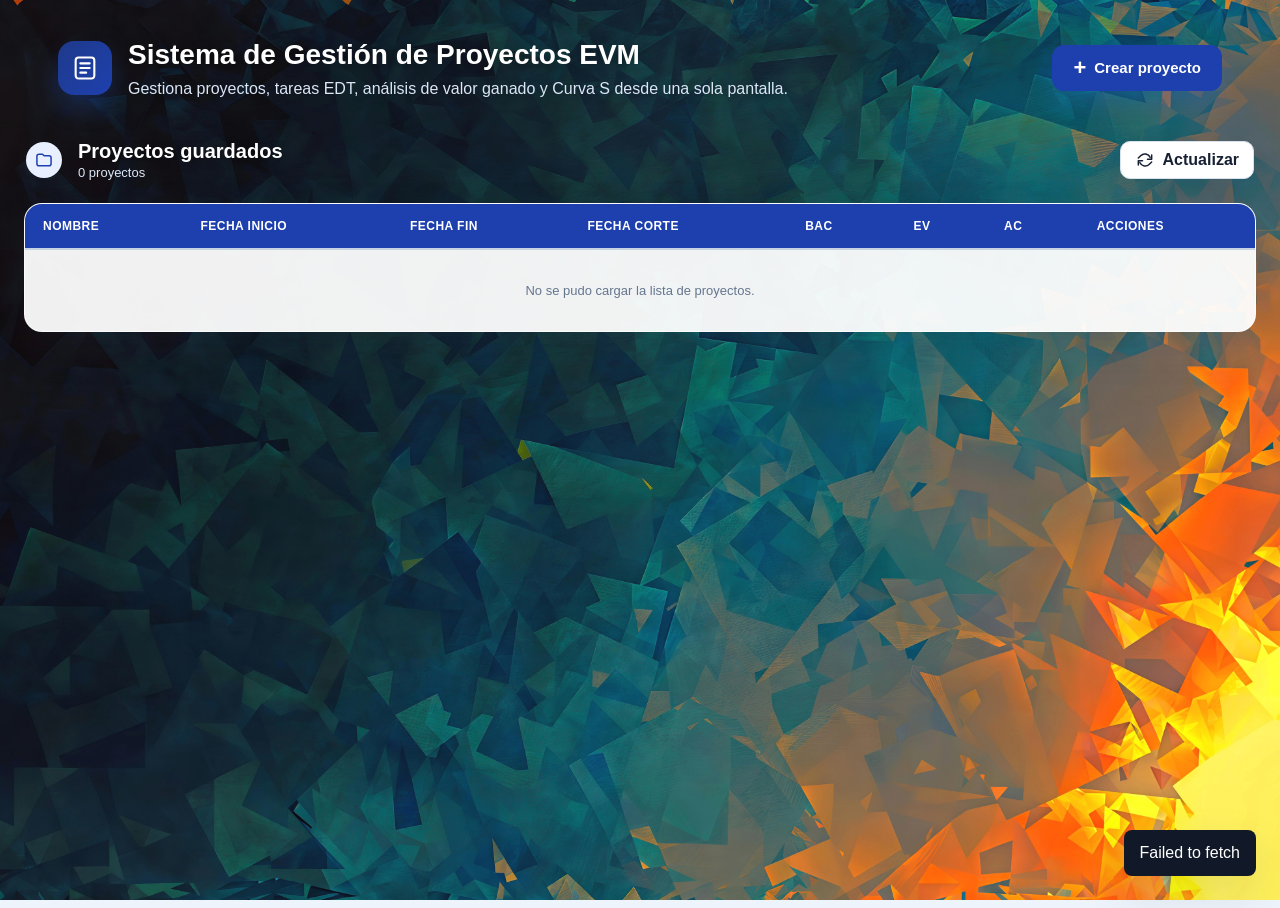
==== frontend/index.html @ 7747db2e "Sistema Completo Cambiar el archivo JSON: - Cadena de Conexion - ApiKey" ====
<!DOCTYPE html>
<html lang="es">
<head>
    <meta charset="UTF-8">
    <meta name="viewport" content="width=device-width, initial-scale=1.0">
    <title>Sistema de Gestion de Proyectos EVM</title>
    <link rel="stylesheet" href="styles.css">
</head>
<body class="index-page">
    <header class="page-header dashboard-header">
            <div class="header-title-group">
                <span class="app-icon" aria-hidden="true">
                    <svg viewBox="0 0 24 24" focusable="false">
                        <path d="M4 5.5A2.5 2.5 0 0 1 6.5 3h11A2.5 2.5 0 0 1 20 5.5v13A2.5 2.5 0 0 1 17.5 21h-11A2.5 2.5 0 0 1 4 18.5v-13Z"></path>
                        <path d="M8 8h8M8 12h8M8 16h5"></path>
                    </svg>
                </span>
                <div>
                    <h1>Sistema de Gestión de Proyectos EVM</h1>
                    <p>Gestiona proyectos, tareas EDT, análisis de valor ganado y Curva S desde una sola pantalla.</p>
                </div>
            </div>
            <button id="createProjectBtn" class="primary-button create-project-button">
                <span aria-hidden="true">+</span>
                Crear proyecto
            </button>
        </header>

    <main class="dashboard-main">
            <section class="toolbar dashboard-card">
                <div class="section-title-group">
                    <span class="section-icon" aria-hidden="true">
                        <svg viewBox="0 0 24 24" focusable="false">
                            <path d="M3.5 7.5A2.5 2.5 0 0 1 6 5h4.2l2 2H18a2.5 2.5 0 0 1 2.5 2.5v7A2.5 2.5 0 0 1 18 19H6a2.5 2.5 0 0 1-2.5-2.5v-9Z"></path>
                        </svg>
                    </span>
                    <div>
                        <h2>Proyectos guardados</h2>
                        <span id="projectCount">0 proyectos</span>
                    </div>
                </div>
                <button id="refreshBtn" class="secondary-button refresh-button">
                    <svg viewBox="0 0 24 24" focusable="false" aria-hidden="true">
                        <path d="M20 6v5h-5"></path>
                        <path d="M4 18v-5h5"></path>
                        <path d="M18.2 9A7 7 0 0 0 6.8 6.8L4 9.5"></path>
                        <path d="M5.8 15A7 7 0 0 0 17.2 17.2L20 14.5"></path>
                    </svg>
                    Actualizar
                </button>
            </section>

            <section class="table-panel projects-card">
                <table class="project-table">
                    <thead>
                        <tr>
                            <th>NOMBRE</th>
                            <th>FECHA INICIO</th>
                            <th>FECHA FIN</th>
                            <th>FECHA CORTE</th>
                            <th>BAC</th>
                            <th>EV</th>
                            <th>AC</th>
                            <th>ACCIONES</th>
                        </tr>
                    </thead>
                    <tbody id="projectsTableBody">
                        <tr>
                            <td colspan="8" class="empty-state">Cargando proyectos...</td>
                        </tr>
                    </tbody>
                </table>
            </section>
    </main>

    <div id="projectModal" class="modal hidden" aria-hidden="true">
        <div class="modal-content large-modal">
            <div class="modal-header">
                <h2 id="projectModalTitle">Crear proyecto</h2>
                <button class="icon-button" data-close-modal="projectModal" aria-label="Cerrar">×</button>
            </div>

            <form id="projectForm">
                <input type="hidden" id="projectId">

                <div class="form-grid">
                    <label>
                        Nombre
                        <input type="text" id="nombre" required>
                    </label>
                    <label>
                        Fecha inicio
                        <input type="date" id="fechaInicio" required>
                    </label>
                    <label>
                        Fecha fin
                        <input type="date" id="fechaFin" required>
                    </label>
                    <label>
                        Fecha corte
                        <input type="date" id="fechaCorte" required>
                    </label>
                    <label>
                        Valor ganado EV
                        <input type="number" id="valorGanadoEV" min="0" step="0.01" required>
                    </label>
                    <label>
                        Costo real AC
                        <input type="number" id="costoRealAC" min="0" step="0.01" required>
                    </label>
                    <label>
                        Presupuesto BAC
                        <input type="number" id="presupuestoBAC" min="0" step="0.01" required>
                    </label>
                </div>

                <div class="tasks-header">
                    <h3>Tareas EDT</h3>
                    <button type="button" id="addTaskBtn" class="secondary-button">Agregar tarea</button>
                </div>

                <div class="edt-table-wrapper">
                    <table class="edt-table">
                        <thead>
                            <tr>
                                <th>#</th>
                                <th>Tarea</th>
                                <th>Duración</th>
                                <th>Predecesora(s)</th>
                                <th>Costo ($)</th>
                                <th>Personal</th>
                                <th>Acción</th>
                            </tr>
                        </thead>
                        <tbody id="tasksTableBody"></tbody>
                    </table>
                </div>

                <div class="modal-actions">
                    <button type="button" class="secondary-button" data-close-modal="projectModal">Cancelar</button>
                    <button type="submit" class="primary-button">Guardar</button>
                </div>
            </form>
        </div>
    </div>

    <div id="toast" class="toast hidden"></div>

    <script src="app.js"></script>
</body>
</html>
---- frontend/styles.css ----
:root {
    --bg: #eef4fb;
    --panel: #ffffff;
    --text: #172033;
    --muted: #66768f;
    --line: #d8e1ee;
    --primary: #1e40af;
    --primary-dark: #1d4ed8;
    --primary-soft: #e8f0ff;
    --danger: #dc2626;
    --danger-dark: #b91c1c;
    --danger-soft: #fef2f2;
    --surface: #f4f7fb;
    --shadow: 0 18px 45px rgba(38, 55, 86, 0.12);
    --soft-shadow: 0 10px 28px rgba(38, 55, 86, 0.08);
}

* {
    box-sizing: border-box;
}

body {
    margin: 0;
    min-height: 100vh;
    background: var(--bg);
    color: var(--text);
    font-family: Arial, Helvetica, sans-serif;
}

.index-page {
    position: relative;
    background-image: url("../Resources/fondo2.jpg");
    background-size: cover;
    background-position: center;
    background-repeat: no-repeat;
    background-attachment: fixed;
}

.index-page::before {
    content: "";
    position: fixed;
    inset: 0;
    z-index: 0;
    pointer-events: none;
    background: rgba(255, 255, 255, 0.04);
}

button,
input {
    font: inherit;
}

.page-header {
    display: flex;
    justify-content: space-between;
    gap: 24px;
    align-items: center;
    padding: 30px 34px;
    background: var(--panel);
    border-bottom: 1px solid var(--line);
}

.dashboard-header {
    border-bottom: 0;
    background: transparent;
}

.index-page .page-header,
.index-page main {
    position: relative;
    z-index: 1;
    width: min(1440px, calc(100% - 48px));
    margin-left: auto;
    margin-right: auto;
}

.index-page .page-header {
    margin-top: 8px;
    border: 0;
    border-radius: 0;
    box-shadow: none;
}

.index-page main {
    padding: 8px 0 30px;
}

.header-title-group,
.section-title-group {
    display: flex;
    align-items: center;
    gap: 16px;
    min-width: 0;
}

.app-icon,
.section-icon {
    display: inline-flex;
    align-items: center;
    justify-content: center;
    flex: 0 0 auto;
}

.app-icon {
    width: 54px;
    height: 54px;
    border-radius: 16px;
    background: linear-gradient(135deg, #1e3a8a, var(--primary));
    box-shadow: 0 14px 24px rgba(37, 99, 235, 0.24);
}

.section-icon {
    width: 42px;
    height: 42px;
    border-radius: 50%;
    background: var(--primary-soft);
    color: var(--primary);
}

.app-icon svg,
.section-icon svg,
.refresh-button svg,
.action-button svg,
.date-value svg {
    width: 20px;
    height: 20px;
    fill: none;
    stroke: currentColor;
    stroke-width: 1.8;
    stroke-linecap: round;
    stroke-linejoin: round;
}

.app-icon svg {
    width: 28px;
    height: 28px;
    color: #ffffff;
}

.page-header h1,
.toolbar h2,
.modal-header h2,
.tasks-header h3 {
    margin: 0;
}

.page-header h1 {
    font-size: 28px;
    line-height: 1.2;
    letter-spacing: 0;
}

.index-page .page-header h1 {
    color: #ffffff;
    text-shadow: 0 2px 12px rgba(0, 0, 0, 0.42);
}

.page-header p {
    margin: 8px 0 0;
    color: var(--muted);
    max-width: 720px;
}

.index-page .page-header p {
    color: #dbe6f7;
    text-shadow: 0 2px 10px rgba(0, 0, 0, 0.36);
}

main {
    padding: 18px 28px 28px;
}

.dashboard-main {
    display: grid;
    gap: 14px;
    background: transparent;
}

.toolbar {
    display: flex;
    justify-content: space-between;
    align-items: center;
    gap: 16px;
}

.dashboard-card {
    background: var(--panel);
    border: 1px solid rgba(216, 225, 238, 0.92);
    border-radius: 18px;
    box-shadow: var(--soft-shadow);
    padding: 22px 24px;
}

.toolbar.dashboard-card {
    min-height: auto;
    padding: 4px 2px 8px;
    background: transparent;
    border: 0;
    border-radius: 0;
    box-shadow: none;
}

.toolbar.dashboard-card .section-icon {
    width: 36px;
    height: 36px;
}

.toolbar.dashboard-card h2 {
    font-size: 20px;
}

.index-page .toolbar.dashboard-card h2 {
    color: #ffffff;
    text-shadow: 0 2px 10px rgba(0, 0, 0, 0.36);
}

.toolbar #projectCount {
    display: inline-block;
    margin-top: 2px;
    color: var(--muted);
    font-size: 13px;
}

.index-page .toolbar #projectCount {
    color: #dbe6f7;
    text-shadow: 0 2px 10px rgba(0, 0, 0, 0.32);
}

.table-panel {
    overflow-x: auto;
    background: rgba(255, 255, 255, 0.94);
    border: 1px solid rgba(255, 255, 255, 0.72);
    border-radius: 18px;
    box-shadow: 0 16px 42px rgba(38, 55, 86, 0.12);
}

.projects-card {
    overflow-x: auto;
}

table {
    width: 100%;
    min-width: 1120px;
    border-collapse: collapse;
}

th,
td {
    padding: 15px 18px;
    border-bottom: 1px solid #dbe3ef;
    text-align: left;
    vertical-align: middle;
}

th {
    background: var(--primary);
    color: #ffffff;
    font-size: 12px;
    font-weight: 800;
    letter-spacing: 0.04em;
    text-transform: uppercase;
    border-bottom: 2px solid #c7d3e3;
}

td {
    color: #344054;
    font-size: 13px;
    line-height: 1.35;
}

tbody tr:hover {
    background: #f8fbff;
}

tbody tr:last-child td {
    border-bottom: 0;
}

.actions {
    display: flex;
    flex-wrap: wrap;
    gap: 6px;
    align-items: center;
}

.primary-button,
.secondary-button,
.danger-button {
    min-height: 38px;
    border: 1px solid transparent;
    border-radius: 10px;
    padding: 0 14px;
    cursor: pointer;
    font-weight: 700;
    transition: background 0.18s ease, border-color 0.18s ease, box-shadow 0.18s ease, transform 0.18s ease;
}

.primary-button {
    background: var(--primary);
    color: #ffffff;
    box-shadow: 0 12px 22px rgba(37, 99, 235, 0.22);
}

.primary-button:hover {
    background: var(--primary-dark);
    transform: translateY(-1px);
}

.create-project-button,
.refresh-button,
.action-button {
    display: inline-flex;
    align-items: center;
    justify-content: center;
    gap: 8px;
    white-space: nowrap;
}

.create-project-button {
    min-height: 46px;
    border-radius: 12px;
    padding: 0 20px;
    font-size: 15px;
}

.create-project-button span {
    font-size: 22px;
    line-height: 1;
}

.secondary-button {
    background: #ffffff;
    border-color: var(--line);
    color: var(--text);
    box-shadow: 0 8px 18px rgba(38, 55, 86, 0.06);
}

.secondary-button:hover {
    background: var(--surface);
    border-color: #c4cfdf;
}

.link-button {
    display: inline-flex;
    align-items: center;
    justify-content: center;
    text-decoration: none;
}

.danger-button {
    background: var(--danger);
    color: #ffffff;
    box-shadow: 0 8px 18px rgba(220, 38, 38, 0.14);
}

.danger-button:hover {
    background: var(--danger-dark);
}

.project-name {
    color: #111827;
    font-weight: 700;
}

.date-value,
.metric-value {
    display: inline-flex;
    align-items: center;
    gap: 8px;
    color: #344054;
    white-space: nowrap;
}

.date-value svg {
    width: 17px;
    height: 17px;
    color: var(--primary);
}

.metric-value {
    font-weight: 400;
}

.metric-dot {
    width: 11px;
    height: 11px;
    border-radius: 50%;
    box-shadow: 0 0 0 4px rgba(22, 163, 74, 0.1);
}

.metric-ev .metric-dot {
    background: #16a34a;
}

.metric-ac .metric-dot {
    background: #8b5cf6;
    box-shadow: 0 0 0 4px rgba(139, 92, 246, 0.12);
}

.metric-bac .metric-dot {
    background: #f59e0b;
    box-shadow: 0 0 0 4px rgba(245, 158, 11, 0.14);
}

.action-button {
    width: 34px;
    height: 34px;
    min-height: 34px;
    border-radius: 999px;
    border: 1px solid var(--line);
    padding: 0;
    background: #ffffff;
    color: var(--text);
    cursor: pointer;
    transition: background 0.18s ease, border-color 0.18s ease, color 0.18s ease, transform 0.18s ease;
}

.action-button svg {
    width: 15px;
    height: 15px;
}

.action-button:hover {
    transform: translateY(-1px);
}

.view-action {
    border-color: #bfdbfe;
    background: #eff6ff;
    color: #1d4ed8;
}

.view-action:hover {
    background: #dbeafe;
    border-color: #93c5fd;
}

.edit-action {
    background: #ffffff;
    color: #344054;
}

.edit-action:hover {
    background: #f4f7fb;
}

.delete-action {
    border-color: #fecaca;
    background: var(--danger-soft);
    color: var(--danger);
}

.delete-action:hover {
    background: #fee2e2;
    border-color: #fca5a5;
}

.icon-button {
    width: 36px;
    height: 36px;
    border: 0;
    border-radius: 6px;
    background: var(--surface);
    color: var(--text);
    cursor: pointer;
    font-size: 22px;
    line-height: 1;
}

.modal {
    position: fixed;
    inset: 0;
    z-index: 20;
    display: flex;
    align-items: center;
    justify-content: center;
    padding: 24px;
    background: rgba(15, 23, 42, 0.52);
}

.modal.hidden,
.toast.hidden {
    display: none;
}

.hidden {
    display: none !important;
}

.modal-content {
    width: min(720px, 100%);
    max-height: 90vh;
    overflow-y: auto;
    background: var(--panel);
    border-radius: 8px;
    box-shadow: var(--shadow);
    padding: 24px;
}

.large-modal {
    width: min(1100px, 100%);
}

.modal-header,
.tasks-header,
.modal-actions {
    display: flex;
    align-items: center;
    justify-content: space-between;
    gap: 16px;
}

.modal-header {
    margin-bottom: 20px;
}

.form-grid {
    display: grid;
    grid-template-columns: repeat(2, minmax(0, 1fr));
    gap: 16px;
}

label {
    display: grid;
    gap: 6px;
    color: #344054;
    font-size: 14px;
    font-weight: 700;
}

input {
    width: 100%;
    min-height: 40px;
    border: 1px solid var(--line);
    border-radius: 6px;
    padding: 8px 10px;
    color: var(--text);
    background: #ffffff;
}

input:focus {
    outline: 3px solid rgba(37, 99, 235, 0.16);
    border-color: var(--primary);
}

.tasks-header {
    margin: 24px 0 12px;
}

.edt-table-wrapper {
    overflow-x: auto;
    border: 1px solid var(--line);
    border-radius: 8px;
    background: #ffffff;
}

.edt-table {
    min-width: 940px;
}

.edt-table th,
.edt-table td {
    padding: 8px;
}

.edt-table th:first-child,
.edt-table td:first-child {
    width: 48px;
    text-align: center;
}

.edt-table th:last-child,
.edt-table td:last-child {
    width: 96px;
    text-align: center;
}

.edt-table input {
    min-height: 34px;
    padding: 6px 8px;
}

.edt-table .danger-button {
    min-height: 34px;
    padding: 0 10px;
}

.modal-actions {
    justify-content: flex-end;
    margin-top: 24px;
}

.project-detail-content {
    display: grid;
    gap: 18px;
}

.detail-page {
    position: relative;
    min-height: 100vh;
    background-image: url("../Resources/fondo2.jpg");
    background-size: cover;
    background-position: center;
    background-repeat: no-repeat;
    background-attachment: fixed;
}

.detail-page::before {
    content: "";
    position: fixed;
    inset: 0;
    z-index: 0;
    pointer-events: none;
    background: rgba(0, 0, 0, 0.08);
}

.detail-hero,
.detail-main {
    position: relative;
    z-index: 1;
    width: min(1440px, calc(100% - 48px));
    margin-left: auto;
    margin-right: auto;
}

.detail-hero {
    padding: 12px 0 18px;
    position: relative;
}

.detail-back-button {
    display: inline-flex;
    position: absolute;
    top: 12px;
    left: 0;
    align-items: center;
    justify-content: center;
    min-height: 36px;
    border: 1px solid rgba(255, 255, 255, 0.5);
    border-radius: 10px;
    background: rgba(255, 255, 255, 0.14);
    color: #ffffff;
    padding: 0 14px;
    text-decoration: none;
    font-weight: 700;
    box-shadow: 0 10px 24px rgba(0, 0, 0, 0.16);
}

.detail-title-row {
    display: flex;
    align-items: center;
    justify-content: center;
    gap: 16px;
    text-align: center;
}

.detail-hero h1 {
    margin: 0;
    color: #ffffff;
    font-size: 34px;
    line-height: 1.15;
    letter-spacing: 0;
    text-shadow: 0 2px 14px rgba(0, 0, 0, 0.46);
}

.detail-hero p {
    margin: 8px 0 0;
    color: #dbe6f7;
    text-shadow: 0 2px 12px rgba(0, 0, 0, 0.36);
}

.detail-main {
    padding: 0 0 34px;
}

.detail-card {
    border: 1px solid rgba(255, 255, 255, 0.72);
    border-radius: 18px;
    background: rgba(255, 255, 255, 0.95);
    box-shadow: 0 16px 42px rgba(15, 23, 42, 0.16);
    padding: 20px;
}

.detail-loading {
    min-height: 120px;
    display: grid;
    place-items: center;
}

.detail-section-header {
    display: flex;
    align-items: center;
    justify-content: flex-start;
    gap: 12px;
    margin-bottom: 14px;
}

.chart-card .detail-section-header {
    justify-content: space-between;
}

.detail-section-header h2 {
    margin: 0;
    color: #172033;
    font-size: 20px;
    letter-spacing: 0;
}

.detail-dashboard-grid {
    display: grid;
    grid-template-columns: minmax(0, 1.05fr) minmax(420px, 0.95fr);
    gap: 18px;
}

.detail-section {
    display: grid;
    gap: 12px;
}

.detail-section h3 {
    margin: 0;
    font-size: 18px;
}

.detail-grid,
.indicator-grid {
    display: grid;
    gap: 10px;
}

.detail-grid {
    grid-template-columns: repeat(6, minmax(0, 1fr));
}

.indicator-grid {
    grid-template-columns: repeat(3, 1fr);
}

.detail-item,
.indicator-card {
    border: 1px solid var(--line);
    border-radius: 12px;
    background: #fbfdff;
    padding: 12px;
}

.detail-item {
    min-height: 112px;
}

.detail-item span,
.indicator-card span {
    display: block;
    color: var(--muted);
    font-size: 12px;
    font-weight: 700;
    text-transform: uppercase;
}

.detail-item strong,
.indicator-card strong {
    display: block;
    margin-top: 6px;
    font-size: 16px;
}

.detail-item-icon {
    display: inline-flex !important;
    align-items: center;
    justify-content: center;
    width: 34px;
    height: 34px;
    margin-bottom: 10px;
    border-radius: 50%;
    color: #ffffff !important;
    font-size: 15px !important;
    font-weight: 800 !important;
    text-transform: none !important;
}

.detail-date .detail-item-icon {
    background: #1e40af;
}

.detail-ev .detail-item-icon {
    background: #16a34a;
}

.detail-ac .detail-item-icon {
    background: #8b5cf6;
}

.detail-bac .detail-item-icon {
    background: #f59e0b;
}

.indicator-card {
    position: relative;
    height: 78px;
    min-height: 78px;
    padding-left: 32px;
}

.indicator-dot {
    position: absolute;
    top: 15px;
    left: 13px;
    width: 9px;
    height: 9px;
    border-radius: 50%;
    background: var(--primary);
    box-shadow: 0 0 0 4px rgba(30, 64, 175, 0.1);
}

.readonly-table-wrapper {
    overflow-x: auto;
    border: 1px solid var(--line);
    border-radius: 12px;
    background: #ffffff;
}

.readonly-table {
    min-width: 820px;
}

.ai-block {
    white-space: pre-wrap;
    border: 1px solid var(--line);
    border-radius: 8px;
    background: #f8fafc;
    padding: 14px;
    line-height: 1.5;
}

.chart-wrapper {
    height: 360px;
}

.compact-chart {
    height: 300px;
}

.chart-panel {
    padding: 14px;
}

.chart-bac-value {
    display: inline-flex;
    border: 1px solid var(--line);
    border-radius: 999px;
    background: #fff7ed;
    padding: 8px 12px;
    color: #9a3412;
    font-size: 13px;
    font-weight: 700;
}

.chart-legend-row {
    display: flex;
    gap: 14px;
    align-items: center;
    margin-bottom: 10px;
    color: #475467;
    font-size: 13px;
    font-weight: 700;
}

.chart-legend-row span {
    display: inline-flex;
    align-items: center;
    gap: 6px;
}

.legend-dot {
    width: 10px;
    height: 10px;
    border-radius: 50%;
}

.legend-dot.pv {
    background: #1e40af;
}

.legend-dot.ev {
    background: #16a34a;
}

.legend-dot.ac {
    background: #8b5cf6;
}

.summary-status-grid {
    display: grid;
    grid-template-columns: repeat(3, minmax(0, 1fr));
    gap: 10px;
    margin-bottom: 10px;
}

.summary-status-card {
    border: 1px solid var(--line);
    border-radius: 12px;
    background: #ffffff;
    padding: 10px 12px;
}

.summary-status-icon {
    display: inline-flex !important;
    align-items: center;
    justify-content: center;
    width: 28px;
    height: 28px;
    margin-bottom: 8px;
    border-radius: 50%;
    color: #ffffff !important;
    font-size: 14px !important;
    text-transform: none !important;
}

.status-ok .summary-status-icon {
    background: #16a34a;
}

.status-warning .summary-status-icon {
    background: #f59e0b;
}

.status-risk .summary-status-icon {
    background: #dc2626;
}

.summary-status-card span {
    display: block;
    color: var(--muted);
    font-size: 12px;
    font-weight: 700;
    text-transform: uppercase;
}

.summary-status-card strong {
    display: block;
    margin-top: 4px;
    font-size: 15px;
}

.summary-text {
    margin: 0 0 8px;
    color: #344054;
    line-height: 1.5;
}

.summary-subtitle {
    margin: 0 0 6px;
    font-size: 15px;
}

.summary-recommendations {
    margin: 0;
    padding-left: 20px;
}

.summary-recommendations li {
    margin: 3px 0;
}

.ai-report {
    display: grid;
    gap: 12px;
}

.ai-collapsible-section {
    max-height: 0;
    overflow: hidden;
    opacity: 0;
    padding-top: 0;
    padding-bottom: 0;
    border-width: 0;
    transition: max-height 0.35s ease, opacity 0.35s ease;
}

.ai-collapsible-section.expanded {
    max-height: 4000px;
    opacity: 1;
    padding-top: 20px;
    padding-bottom: 20px;
    border-width: 1px;
}

.ai-toggle-row {
    display: flex;
    justify-content: center;
    margin: 2px 0 0;
}

.ai-toggle-button {
    width: auto;
}

.ai-report-section {
    border: 1px solid var(--line);
    border-radius: 12px;
    background: #fbfdff;
    padding: 14px;
}

.ai-report-section h3 {
    margin: 0 0 8px;
    color: #111827;
    font-size: 15px;
    font-weight: 800;
}

.ai-report-section h4 {
    margin: 12px 0 6px;
    color: #111827;
    font-size: 14px;
    font-weight: 800;
}

.ai-report-section p {
    margin: 0 0 8px;
    color: #344054;
    line-height: 1.55;
}

.ai-report-section p:last-child {
    margin-bottom: 0;
}

.ai-report-list {
    margin: 6px 0 10px;
    padding-left: 20px;
}

.ai-report-list li {
    margin: 4px 0;
    color: #344054;
    line-height: 1.5;
}

.empty-state {
    text-align: center;
    color: var(--muted);
    padding: 32px;
}

.toast {
    position: fixed;
    right: 24px;
    bottom: 24px;
    z-index: 30;
    max-width: 420px;
    padding: 14px 16px;
    border-radius: 8px;
    background: #111827;
    color: #ffffff;
    box-shadow: var(--shadow);
}

@media (max-width: 860px) {
    .index-page .page-header,
    .index-page main {
        width: min(100% - 24px, 1440px);
    }

    .index-page .page-header {
        margin-top: 12px;
    }

    .page-header,
    .toolbar {
        align-items: stretch;
        flex-direction: column;
    }

    .header-title-group,
    .section-title-group {
        align-items: flex-start;
    }

    .page-header,
    main {
        padding-left: 18px;
        padding-right: 18px;
    }

    .dashboard-card {
        padding: 18px;
    }

    .create-project-button,
    .refresh-button {
        width: 100%;
    }

    .page-header h1 {
        font-size: 24px;
    }

    .form-grid {
        grid-template-columns: 1fr;
    }

    .detail-grid,
    .summary-status-grid {
        grid-template-columns: 1fr;
    }

    .detail-hero,
    .detail-main {
        width: min(100% - 24px, 1440px);
    }

    .detail-title-row {
        align-items: center;
        justify-content: center;
        padding-top: 48px;
    }

    .detail-hero h1 {
        font-size: 26px;
    }

    .detail-dashboard-grid {
        grid-template-columns: 1fr;
    }

    .detail-grid {
        grid-template-columns: repeat(2, minmax(0, 1fr));
    }

    .indicator-grid {
        grid-template-columns: repeat(3, 1fr);
    }

    .chart-wrapper {
        height: 320px;
    }

    .compact-chart {
        height: 280px;
    }
}
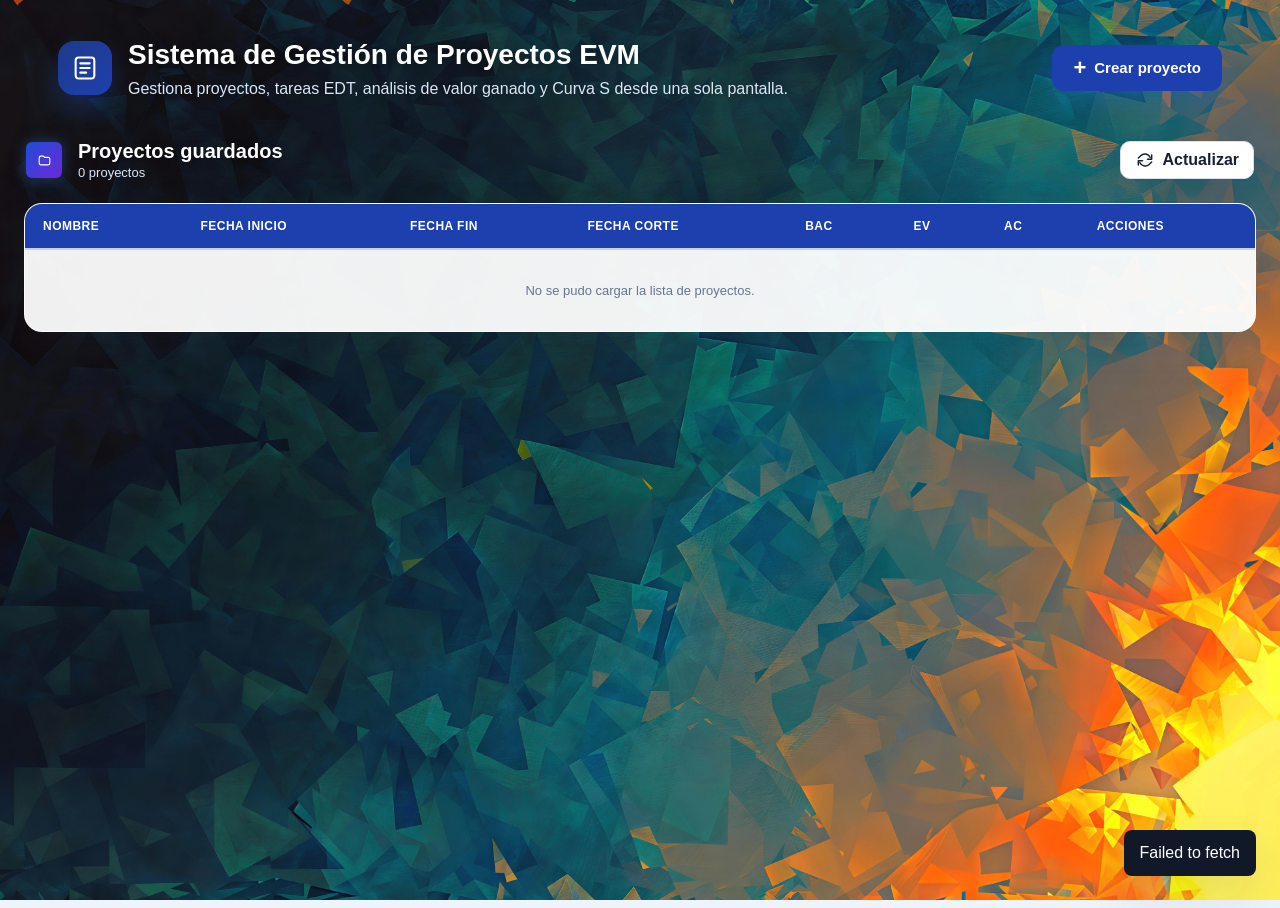
==== commit 9f483122: "Rediseño visual del formulario de creación de proyectos - Aplicar diseño oscuro moderno y consistent" ====
--- a/frontend/index.html
+++ b/frontend/index.html
@@ -18,7 +18,7 @@
                 <div>
                     <h1>Sistema de Gestión de Proyectos EVM</h1>
                     <p>Gestiona proyectos, tareas EDT, análisis de valor ganado y Curva S desde una sola pantalla.</p>
-                </div>
+                  </div>
             </div>
             <button id="createProjectBtn" class="primary-button create-project-button">
                 <span aria-hidden="true">+</span>
@@ -73,51 +73,83 @@
             </section>
     </main>
 
-    <div id="projectModal" class="modal hidden" aria-hidden="true">
-        <div class="modal-content large-modal">
-            <div class="modal-header">
-                <h2 id="projectModalTitle">Crear proyecto</h2>
+    <div id="projectModal" class="modal project-modal hidden" aria-hidden="true">
+        <div class="modal-content large-modal project-modal-content">
+            <div class="modal-header project-modal-header">
+                <div class="project-modal-title-group">
+                    <span class="project-modal-icon" aria-hidden="true">
+                        <svg viewBox="0 0 24 24" focusable="false">
+                            <path d="M9 6.5V5a2 2 0 0 1 2-2h2a2 2 0 0 1 2 2v1.5"></path>
+                            <path d="M4.5 7.5h15v10A2.5 2.5 0 0 1 17 20H7a2.5 2.5 0 0 1-2.5-2.5v-10Z"></path>
+                            <path d="M9 12h6M12 9v6"></path>
+                        </svg>
+                    </span>
+                    <div>
+                        <h2 id="projectModalTitle">Crear proyecto</h2>
+                        <p id="projectModalSubtitle">Completa la informacion para registrar un nuevo proyecto.</p>
+                    </div>
+                </div>
                 <button class="icon-button" data-close-modal="projectModal" aria-label="Cerrar">×</button>
             </div>
 
             <form id="projectForm">
                 <input type="hidden" id="projectId">
 
-                <div class="form-grid">
+                <section class="modal-section">
+                    <div class="modal-section-title">
+                        <span class="modal-section-icon" aria-hidden="true">
+                            <svg viewBox="0 0 24 24" focusable="false">
+                                <path d="M5 4.5h14v15H5z"></path>
+                                <path d="M8 8h8M8 12h8M8 16h5"></path>
+                            </svg>
+                        </span>
+                        <h3>Informacion general</h3>
+                    </div>
+
+                    <div class="form-grid">
                     <label>
                         Nombre
-                        <input type="text" id="nombre" required>
+                        <input type="text" id="nombre" placeholder="Ej: Sistema de Inventario" required>
+                    </label>
+                    <label>
+                        Unidad de tiempo
+                        <select id="unidadTiempo" required>
+                            <option value="Dias">D&iacute;as</option>
+                            <option value="Semanas">Semanas</option>
+                            <option value="Meses">Meses</option>
+                        </select>
+                    </label>
+                    <label>
+                        Administrador del Proyecto
+                        <input type="text" id="administradorProyecto" placeholder="Selecciona o escribe el administrador" required>
+                    </label>
+                    <label>
+                        Asistente del Proyecto
+                        <input type="text" id="asistenteProyecto" placeholder="Selecciona o escribe el asistente" required>
                     </label>
                     <label>
                         Fecha inicio
                         <input type="date" id="fechaInicio" required>
                     </label>
-                    <label>
-                        Fecha fin
-                        <input type="date" id="fechaFin" required>
-                    </label>
-                    <label>
-                        Fecha corte
-                        <input type="date" id="fechaCorte" required>
-                    </label>
-                    <label>
-                        Valor ganado EV
-                        <input type="number" id="valorGanadoEV" min="0" step="0.01" required>
-                    </label>
-                    <label>
-                        Costo real AC
-                        <input type="number" id="costoRealAC" min="0" step="0.01" required>
-                    </label>
-                    <label>
-                        Presupuesto BAC
-                        <input type="number" id="presupuestoBAC" min="0" step="0.01" required>
-                    </label>
-                </div>
-
-                <div class="tasks-header">
-                    <h3>Tareas EDT</h3>
-                    <button type="button" id="addTaskBtn" class="secondary-button">Agregar tarea</button>
-                </div>
+                    </div>
+                </section>
+
+                <section class="modal-section">
+                    <div class="tasks-header">
+                        <div class="modal-section-title">
+                            <span class="modal-section-icon" aria-hidden="true">
+                                <svg viewBox="0 0 24 24" focusable="false">
+                                    <path d="M8 6h12M8 12h12M8 18h12"></path>
+                                    <path d="M4 6h.01M4 12h.01M4 18h.01"></path>
+                                </svg>
+                            </span>
+                            <h3>Tareas EDT</h3>
+                        </div>
+                        <button type="button" id="addTaskBtn" class="secondary-button modal-add-button">
+                            <span aria-hidden="true">+</span>
+                            Agregar tarea
+                        </button>
+                    </div>
 
                 <div class="edt-table-wrapper">
                     <table class="edt-table">
@@ -136,9 +168,83 @@
                     </table>
                 </div>
 
+                <div class="auto-summary" aria-label="Resumen automatico del proyecto">
+                    <article class="auto-summary-item auto-summary-bac">
+                        <span class="auto-summary-icon summary-icon" aria-hidden="true">
+                            <img src="../Resources/bolsadinero.png" alt="">
+                        </span>
+                        <div>
+                            <span>BAC calculado</span>
+                            <strong id="calculatedBAC">0.00</strong>
+                            <small>Presupuesto total</small>
+                        </div>
+                    </article>
+                    <article class="auto-summary-item auto-summary-duration">
+                        <span class="auto-summary-icon summary-icon" aria-hidden="true">
+                            <img src="../Resources/reloj.png" alt="">
+                        </span>
+                        <div>
+                            <span>Duracion total</span>
+                            <strong id="calculatedDuration">0 dias</strong>
+                            <small>Duracion estimada</small>
+                        </div>
+                    </article>
+                    <article class="auto-summary-item auto-summary-end">
+                        <span class="auto-summary-icon summary-icon" aria-hidden="true">
+                            <img src="../Resources/calendario.png" alt="">
+                        </span>
+                        <div>
+                            <span>Fecha fin estimada</span>
+                            <strong id="calculatedEndDate">-</strong>
+                            <small>No definida</small>
+                        </div>
+                    </article>
+                </div>
+                </section>
+
+                <section class="modal-section">
+                    <div class="tasks-header cutoff-header">
+                        <div class="modal-section-title">
+                            <span class="modal-section-icon" aria-hidden="true">
+                                <svg viewBox="0 0 24 24" focusable="false">
+                                    <path d="M7 3v3M17 3v3M4.5 9.5h15"></path>
+                                    <path d="M6.5 5h11A2.5 2.5 0 0 1 20 7.5v10A2.5 2.5 0 0 1 17.5 20h-11A2.5 2.5 0 0 1 4 17.5v-10A2.5 2.5 0 0 1 6.5 5Z"></path>
+                                </svg>
+                            </span>
+                            <h3>Fechas de corte</h3>
+                        </div>
+                        <div class="cutoff-tools">
+                        <label>
+                            Cantidad
+                            <input type="number" id="cutoffCount" min="1" step="1" value="1">
+                        </label>
+                        <button type="button" id="applyCutoffCountBtn" class="secondary-button">Aplicar</button>
+                        <button type="button" id="addCutoffBtn" class="secondary-button modal-add-button">
+                            <span aria-hidden="true">+</span>
+                            Agregar corte
+                        </button>
+                    </div>
+                </div>
+
+                <div class="edt-table-wrapper">
+                    <table class="edt-table cutoff-table">
+                        <thead>
+                            <tr>
+                                <th>#</th>
+                                <th>Fecha corte</th>
+                                <th>Valor ganado EV</th>
+                                <th>Costo real AC</th>
+                                <th>Acci&oacute;n</th>
+                            </tr>
+                        </thead>
+                        <tbody id="cutoffsTableBody"></tbody>
+                    </table>
+                </div>
+                </section>
+
                 <div class="modal-actions">
                     <button type="button" class="secondary-button" data-close-modal="projectModal">Cancelar</button>
-                    <button type="submit" class="primary-button">Guardar</button>
+                    <button type="submit" class="primary-button">Guardar proyecto</button>
                 </div>
             </form>
         </div>
--- a/frontend/styles.css
+++ b/frontend/styles.css
@@ -46,7 +46,8 @@
 }
 
 button,
-input {
+input,
+select {
     font: inherit;
 }
 
@@ -528,7 +529,8 @@
     font-weight: 700;
 }
 
-input {
+input,
+select {
     width: 100%;
     min-height: 40px;
     border: 1px solid var(--line);
@@ -538,7 +540,8 @@
     background: #ffffff;
 }
 
-input:focus {
+input:focus,
+select:focus {
     outline: 3px solid rgba(37, 99, 235, 0.16);
     border-color: var(--primary);
 }
@@ -585,14 +588,593 @@
     padding: 0 10px;
 }
 
+
+
+.cutoff-tools {
+    display: flex;
+    flex-wrap: wrap;
+    align-items: end;
+    justify-content: flex-end;
+    gap: 10px;
+}
+
+.cutoff-tools label {
+    width: 110px;
+}
+
+.cutoff-table {
+    min-width: 760px;
+}
+
+.cutoff-table th:first-child,
+.cutoff-table td:first-child {
+    width: 48px;
+    text-align: center;
+}
+
+.cutoff-table th:last-child,
+.cutoff-table td:last-child {
+    width: 96px;
+    text-align: center;
+}
+.auto-summary {
+    display: grid;
+    grid-template-columns: repeat(3, minmax(0, 1fr));
+    gap: 12px;
+    margin-top: 16px;
+}
+
+.auto-summary-item {
+    border: 1px solid var(--line);
+    border-radius: 8px;
+    background: #fbfdff;
+    padding: 12px 14px;
+}
+
+.auto-summary-item span {
+    display: block;
+    color: var(--muted);
+    font-size: 12px;
+    font-weight: 800;
+    text-transform: uppercase;
+}
+
+.auto-summary-item strong {
+    display: block;
+    margin-top: 6px;
+    color: #172033;
+    font-size: 18px;
+}
 .modal-actions {
     justify-content: flex-end;
     margin-top: 24px;
 }
 
+.project-modal {
+    padding: 18px;
+    background:
+        radial-gradient(circle at 20% 0%, rgba(37, 99, 235, 0.28), transparent 34%),
+        radial-gradient(circle at 85% 12%, rgba(124, 58, 237, 0.22), transparent 30%),
+        rgba(2, 6, 23, 0.72);
+    backdrop-filter: blur(6px);
+}
+
+.project-modal-content {
+    width: min(1180px, 100%);
+    max-height: min(92vh, 880px);
+    padding: 24px;
+    border: 1px solid rgba(96, 165, 250, 0.22);
+    border-radius: 8px;
+    background:
+        linear-gradient(145deg, rgba(10, 20, 42, 0.98), rgba(8, 13, 31, 0.98) 52%, rgba(13, 20, 46, 0.98)),
+        #08111f;
+    box-shadow: 0 28px 80px rgba(0, 0, 0, 0.46), inset 0 1px 0 rgba(255, 255, 255, 0.05);
+    color: #e5edf9;
+    scrollbar-color: rgba(96, 165, 250, 0.44) rgba(15, 23, 42, 0.8);
+}
+
+.project-modal-header {
+    align-items: center;
+    margin-bottom: 18px;
+    padding-bottom: 0;
+    border-bottom: 0;
+}
+
+.project-modal-title-group {
+    display: flex;
+    align-items: center;
+    gap: 14px;
+    min-width: 0;
+}
+
+.project-modal-title-group h2 {
+    color: #ffffff;
+    font-size: 22px;
+    line-height: 1.15;
+}
+
+.project-modal-title-group p {
+    margin: 5px 0 0;
+    color: rgba(203, 213, 225, 0.78);
+    font-size: 13px;
+    line-height: 1.35;
+}
+
+.project-modal-icon,
+.modal-section-icon,
+.auto-summary-icon,
+.summary-icon {
+    display: inline-flex;
+    align-items: center;
+    justify-content: center;
+    flex: 0 0 auto;
+}
+
+.project-modal-icon {
+    width: 46px;
+    height: 46px;
+    border-radius: 10px;
+    background: linear-gradient(135deg, #6d28d9, #2563eb);
+    color: #ffffff;
+    box-shadow: 0 14px 28px rgba(79, 70, 229, 0.28);
+}
+
+.project-modal-icon svg,
+.modal-section-icon svg,
+.table-icon-button svg {
+    width: 18px;
+    height: 18px;
+    fill: none;
+    stroke: currentColor;
+    stroke-width: 1.9;
+    stroke-linecap: round;
+    stroke-linejoin: round;
+}
+
+.project-modal-icon svg {
+    width: 24px;
+    height: 24px;
+}
+
+.project-modal-header .icon-button {
+    width: 42px;
+    height: 42px;
+    min-height: 42px;
+    border: 1px solid rgba(148, 163, 184, 0.14);
+    border-radius: 999px;
+    background: rgba(30, 41, 59, 0.82);
+    color: rgba(226, 232, 240, 0.9);
+    box-shadow: inset 0 1px 0 rgba(255, 255, 255, 0.05);
+}
+
+.project-modal-header .icon-button:hover {
+    background: rgba(51, 65, 85, 0.92);
+    color: #ffffff;
+}
+
+.project-modal #projectForm {
+    display: grid;
+    gap: 14px;
+}
+
+.modal-section {
+    border: 1px solid rgba(96, 165, 250, 0.17);
+    border-radius: 8px;
+    background: linear-gradient(180deg, rgba(15, 23, 42, 0.72), rgba(15, 23, 42, 0.42));
+    box-shadow: inset 0 1px 0 rgba(255, 255, 255, 0.035);
+    padding: 16px;
+}
+
+.modal-section-title {
+    display: flex;
+    align-items: center;
+    gap: 10px;
+    min-width: 0;
+}
+
+.modal-section-title h3 {
+    margin: 0;
+    color: #f8fafc;
+    font-size: 15px;
+    line-height: 1.2;
+}
+
+.modal-section-icon {
+    width: 28px;
+    height: 28px;
+    border-radius: 7px;
+    background: linear-gradient(135deg, rgba(37, 99, 235, 0.84), rgba(109, 40, 217, 0.84));
+    color: #dbeafe;
+}
+
+.project-modal .form-grid {
+    gap: 14px 24px;
+    margin-top: 16px;
+}
+
+.project-modal label {
+    color: rgba(226, 232, 240, 0.88);
+    font-size: 12px;
+    font-weight: 800;
+}
+
+.project-modal input,
+.project-modal select {
+    min-height: 42px;
+    border: 1px solid rgba(96, 165, 250, 0.24);
+    border-radius: 7px;
+    background: rgba(15, 23, 42, 0.72);
+    color: #f8fafc;
+    box-shadow: inset 0 1px 0 rgba(255, 255, 255, 0.035);
+}
+
+.project-modal input::placeholder {
+    color: rgba(203, 213, 225, 0.64);
+}
+
+.project-modal input:focus,
+.project-modal select:focus {
+    border-color: rgba(34, 211, 238, 0.72);
+    outline: 3px solid rgba(59, 130, 246, 0.22);
+    box-shadow: 0 0 0 1px rgba(124, 58, 237, 0.28), 0 0 18px rgba(34, 211, 238, 0.12);
+}
+
+.project-modal .tasks-header {
+    margin: 0 0 12px;
+}
+
+.modal-add-button {
+    display: inline-flex;
+    align-items: center;
+    justify-content: center;
+    gap: 8px;
+}
+
+.project-modal .secondary-button {
+    border-color: rgba(148, 163, 184, 0.22);
+    background: rgba(30, 41, 59, 0.86);
+    color: #e2e8f0;
+    box-shadow: none;
+}
+
+.project-modal .secondary-button:hover {
+    border-color: rgba(96, 165, 250, 0.42);
+    background: rgba(51, 65, 85, 0.9);
+}
+
+.project-modal .primary-button {
+    background: linear-gradient(135deg, #2563eb, #7c3aed);
+    color: #ffffff;
+    box-shadow: 0 16px 28px rgba(59, 130, 246, 0.22);
+}
+
+.project-modal .primary-button:hover {
+    background: linear-gradient(135deg, #1d4ed8, #6d28d9);
+}
+
+.project-modal .edt-table-wrapper {
+    border-color: rgba(100, 116, 139, 0.22);
+    border-radius: 8px;
+    background: rgba(2, 6, 23, 0.28);
+}
+
+.project-modal .edt-table {
+    min-width: 960px;
+}
+
+.project-modal .edt-table th {
+    padding: 9px 10px;
+    border-bottom: 1px solid rgba(100, 116, 139, 0.24);
+    background: linear-gradient(135deg, rgba(29, 78, 216, 0.46), rgba(76, 29, 149, 0.42));
+    color: rgba(226, 232, 240, 0.86);
+    font-size: 10.5px;
+    letter-spacing: 0;
+}
+
+.project-modal .edt-table td {
+    padding: 7px 8px;
+    border-bottom-color: rgba(100, 116, 139, 0.16);
+    border-right: 1px solid rgba(100, 116, 139, 0.12);
+    color: rgba(226, 232, 240, 0.9);
+}
+
+.project-modal .edt-table th {
+    border-right: 1px solid rgba(100, 116, 139, 0.14);
+}
+
+.project-modal .edt-table th:last-child,
+.project-modal .edt-table td:last-child {
+    border-right: 0;
+}
+
+.project-modal .edt-table tbody tr:hover {
+    background: rgba(30, 41, 59, 0.42);
+}
+
+.project-modal .edt-table input {
+    min-height: 32px;
+    padding: 5px 8px;
+    font-size: 12px;
+}
+
+.project-modal .edt-table th:last-child,
+.project-modal .edt-table td:last-child {
+    width: 120px;
+}
+
+.row-actions {
+    display: inline-flex;
+    align-items: center;
+    justify-content: center;
+    gap: 6px;
+}
+
+.project-modal .action-btn {
+    display: flex;
+    align-items: center;
+    justify-content: center;
+    width: 30px;
+    height: 30px;
+    min-height: 30px;
+    padding: 0;
+    border: 1px solid rgba(59, 130, 246, 0.32);
+    border-radius: 7px;
+    background: rgba(14, 165, 233, 0.11);
+    color: #38bdf8;
+    box-shadow: none;
+    cursor: pointer;
+    font-size: 0;
+}
+
+.project-modal .action-btn::before {
+    font-size: 16px;
+    line-height: 1;
+}
+
+.project-modal .action-btn img {
+    width: 16px;
+    height: 16px;
+    object-fit: contain;
+    display: block;
+    margin: 0;
+    padding: 0;
+}
+
+.project-modal .action-btn.btn-delete {
+    border-color: rgba(248, 113, 113, 0.42);
+    background: rgba(127, 29, 29, 0.28);
+    color: #fda4af;
+}
+
+.table-icon-button,
+.project-modal .edt-table [data-action="move-up"],
+.project-modal .edt-table [data-action="move-down"] {
+    position: relative;
+    display: inline-flex;
+    align-items: center;
+    justify-content: center;
+    width: 30px;
+    height: 30px;
+    min-height: 30px;
+    border: 1px solid rgba(59, 130, 246, 0.32);
+    border-radius: 7px;
+    padding: 0;
+    background: rgba(14, 165, 233, 0.11);
+    color: #38bdf8;
+    box-shadow: none;
+    font-size: 0;
+}
+
+.project-modal .edt-table [data-action="move-up"]::before {
+    content: "\2191";
+    font-size: 16px;
+    line-height: 1;
+}
+
+.project-modal .edt-table [data-action="move-down"]::before {
+    content: "\2193";
+    font-size: 16px;
+    line-height: 1;
+}
+
+.table-icon-button svg {
+    width: 17px;
+    height: 17px;
+    stroke-width: 2.2;
+}
+
+.project-modal .edt-table .danger-button,
+.project-modal .table-icon-button.danger-button {
+    border-color: rgba(248, 113, 113, 0.42);
+    background: rgba(127, 29, 29, 0.28);
+    color: #fda4af;
+}
+
+.project-modal .table-icon-button.danger-button svg {
+    width: 16px;
+    height: 16px;
+    margin: 0;
+    stroke-width: 2.35;
+}
+
+.action-icon img,
+.delete-icon img,
+.project-modal .table-icon-button.delete-icon img {
+    display: block;
+    width: 16px;
+    height: 16px;
+    object-fit: contain;
+    margin: 0;
+    padding: 0;
+    position: static;
+    transform: none;
+    filter: brightness(0) invert(1);
+    opacity: 0.9;
+}
+
+.project-modal .edt-table .action-btn {
+    display: flex;
+    align-items: center;
+    justify-content: center;
+    width: 30px;
+    height: 30px;
+    min-height: 30px;
+    padding: 0;
+    border-radius: 7px;
+}
+
+.project-modal .edt-table .action-btn.btn-delete {
+    border-color: rgba(248, 113, 113, 0.42);
+    background: rgba(14, 165, 233, 0.11);
+    color: #38bdf8;
+}
+
+.project-modal .edt-table .action-btn.btn-delete:hover {
+    border-color: rgba(248, 113, 113, 0.58);
+    background: rgba(14, 165, 233, 0.11);
+    color: #38bdf8;
+}
+
+.project-modal .edt-table .action-btn img {
+    width: 16px;
+    height: 16px;
+    object-fit: contain;
+    display: block;
+}
+
+.project-modal .edt-table .danger-button:hover,
+.project-modal .table-icon-button.danger-button:hover {
+    border-color: rgba(248, 113, 113, 0.58);
+    background: rgba(153, 27, 27, 0.38);
+    color: #fecdd3;
+}
+
+.auto-summary {
+    margin-top: 18px;
+}
+
+.project-modal .auto-summary-item {
+    display: grid;
+    grid-template-columns: 46px minmax(0, 1fr);
+    align-items: center;
+    gap: 12px;
+    min-height: 82px;
+    border-radius: 8px;
+    padding: 14px 16px;
+    border-color: rgba(96, 165, 250, 0.18);
+    background: linear-gradient(135deg, rgba(29, 78, 216, 0.34), rgba(15, 23, 42, 0.56));
+    overflow: hidden;
+}
+
+.project-modal .auto-summary-item span:not(.auto-summary-icon) {
+    color: rgba(226, 232, 240, 0.82);
+    font-size: 10.5px;
+    letter-spacing: 0;
+}
+
+.project-modal .auto-summary-item strong {
+    margin-top: 4px;
+    color: #ffffff;
+    font-size: 17px;
+}
+
+.project-modal .auto-summary-item small {
+    display: block;
+    margin-top: 4px;
+    color: rgba(203, 213, 225, 0.72);
+    font-size: 11px;
+}
+
+.auto-summary-icon {
+    display: flex;
+    align-items: center;
+    justify-content: center;
+    flex-shrink: 0;
+    width: 34px;
+    height: 34px;
+    padding: 0;
+    border: none;
+    border-radius: 0;
+    background: transparent;
+    box-shadow: none;
+    color: #ffffff;
+    line-height: 0;
+    justify-self: center;
+    align-self: center;
+    overflow: hidden;
+}
+
+.auto-summary-bac .auto-summary-icon {
+    background: transparent;
+}
+
+.auto-summary-icon img,
+.summary-icon img {
+    display: block;
+    width: 28px;
+    height: 28px;
+    object-fit: contain;
+    margin: 0;
+    padding: 0;
+    position: static;
+    transform: none;
+    filter: brightness(0) invert(1);
+    opacity: 0.9;
+}
+
+.summary-icon img[src$="bolsadinero.png"],
+.summary-icon img[src$="reloj.png"],
+.summary-icon img[src$="calendario.png"] {
+    transform: translateY(1px);
+}
+
+.summary-icon svg,
+.calc-icon img,
+.calc-icon svg,
+.delete-icon svg,
+.action-icon svg {
+    margin: 0;
+    padding: 0;
+    position: static;
+    transform: none;
+}
+
+.auto-summary-duration {
+    background: linear-gradient(135deg, rgba(8, 145, 178, 0.34), rgba(15, 23, 42, 0.56)) !important;
+}
+
+.auto-summary-duration .auto-summary-icon {
+    background: transparent;
+}
+
+.auto-summary-end {
+    background: linear-gradient(135deg, rgba(180, 83, 9, 0.34), rgba(15, 23, 42, 0.56)) !important;
+}
+
+.auto-summary-end .auto-summary-icon {
+    background: transparent;
+}
+
+.project-modal .cutoff-tools label {
+    width: 96px;
+}
+
+.project-modal .cutoff-tools input {
+    min-height: 36px;
+}
+
+.project-modal .modal-actions {
+    margin-top: 4px;
+}
+
+.project-modal .modal-actions .secondary-button,
+.project-modal .modal-actions .primary-button {
+    min-width: 122px;
+}
+
 .project-detail-content {
     display: grid;
-    gap: 18px;
+    gap: 14px;
 }
 
 .detail-page {
@@ -624,7 +1206,7 @@
 }
 
 .detail-hero {
-    padding: 12px 0 18px;
+    padding: 10px 0 14px;
     position: relative;
 }
 
@@ -670,15 +1252,15 @@
 }
 
 .detail-main {
-    padding: 0 0 34px;
+    padding: 0 0 26px;
 }
 
 .detail-card {
     border: 1px solid rgba(255, 255, 255, 0.72);
-    border-radius: 18px;
+    border-radius: 16px;
     background: rgba(255, 255, 255, 0.95);
     box-shadow: 0 16px 42px rgba(15, 23, 42, 0.16);
-    padding: 20px;
+    padding: 16px;
 }
 
 .detail-loading {
@@ -691,8 +1273,8 @@
     display: flex;
     align-items: center;
     justify-content: flex-start;
-    gap: 12px;
-    margin-bottom: 14px;
+    gap: 10px;
+    margin-bottom: 10px;
 }
 
 .chart-card .detail-section-header {
@@ -702,19 +1284,20 @@
 .detail-section-header h2 {
     margin: 0;
     color: #172033;
-    font-size: 20px;
+    font-size: 19px;
     letter-spacing: 0;
 }
 
 .detail-dashboard-grid {
     display: grid;
     grid-template-columns: minmax(0, 1.05fr) minmax(420px, 0.95fr);
-    gap: 18px;
+    gap: 14px;
+    align-items: start;
 }
 
 .detail-section {
     display: grid;
-    gap: 12px;
+    gap: 10px;
 }
 
 .detail-section h3 {
@@ -725,7 +1308,7 @@
 .detail-grid,
 .indicator-grid {
     display: grid;
-    gap: 10px;
+    gap: 8px;
 }
 
 .detail-grid {
@@ -739,13 +1322,13 @@
 .detail-item,
 .indicator-card {
     border: 1px solid var(--line);
-    border-radius: 12px;
+    border-radius: 10px;
     background: #fbfdff;
-    padding: 12px;
+    padding: 10px;
 }
 
 .detail-item {
-    min-height: 112px;
+    min-height: 96px;
 }
 
 .detail-item span,
@@ -760,24 +1343,36 @@
 .detail-item strong,
 .indicator-card strong {
     display: block;
-    margin-top: 6px;
-    font-size: 16px;
+    margin-top: 5px;
+    font-size: 15px;
 }
 
 .detail-item-icon {
     display: inline-flex !important;
     align-items: center;
     justify-content: center;
-    width: 34px;
-    height: 34px;
-    margin-bottom: 10px;
+    width: 30px;
+    height: 30px;
+    margin-bottom: 8px;
     border-radius: 50%;
     color: #ffffff !important;
-    font-size: 15px !important;
+    font-size: 14px !important;
     font-weight: 800 !important;
     text-transform: none !important;
 }
 
+.detail-time .detail-item-icon {
+    background: #0f766e;
+}
+
+.detail-manager .detail-item-icon {
+    background: #2563eb;
+}
+
+.detail-assistant .detail-item-icon {
+    background: #64748b;
+}
+
 .detail-date .detail-item-icon {
     background: #1e40af;
 }
@@ -796,15 +1391,15 @@
 
 .indicator-card {
     position: relative;
-    height: 78px;
-    min-height: 78px;
-    padding-left: 32px;
+    height: 72px;
+    min-height: 72px;
+    padding-left: 30px;
 }
 
 .indicator-dot {
     position: absolute;
-    top: 15px;
-    left: 13px;
+    top: 14px;
+    left: 12px;
     width: 9px;
     height: 9px;
     border-radius: 50%;
@@ -833,11 +1428,23 @@
 }
 
 .chart-wrapper {
-    height: 360px;
+    position: relative;
+    height: 320px;
+    min-height: 320px;
+    max-height: 320px;
+    overflow: hidden;
 }
 
 .compact-chart {
     height: 300px;
+    min-height: 300px;
+    max-height: 300px;
+}
+
+.chart-wrapper canvas {
+    display: block;
+    width: 100% !important;
+    height: 100% !important;
 }
 
 .chart-panel {
@@ -849,19 +1456,19 @@
     border: 1px solid var(--line);
     border-radius: 999px;
     background: #fff7ed;
-    padding: 8px 12px;
+    padding: 6px 10px;
     color: #9a3412;
-    font-size: 13px;
+    font-size: 12px;
     font-weight: 700;
 }
 
 .chart-legend-row {
     display: flex;
-    gap: 14px;
-    align-items: center;
-    margin-bottom: 10px;
+    gap: 12px;
+    align-items: center;
+    margin-bottom: 6px;
     color: #475467;
-    font-size: 13px;
+    font-size: 12px;
     font-weight: 700;
 }
 
@@ -887,6 +1494,9 @@
 
 .legend-dot.ac {
     background: #8b5cf6;
+}
+.legend-dot.cutoff {
+    background: #dc2626;
 }
 
 .summary-status-grid {
@@ -1088,7 +1698,9 @@
     }
 
     .create-project-button,
-    .refresh-button {
+    .refresh-button,
+    .cutoff-tools button,
+    .cutoff-tools label {
         width: 100%;
     }
 
@@ -1100,8 +1712,47 @@
         grid-template-columns: 1fr;
     }
 
+    .project-modal {
+        padding: 10px;
+        align-items: stretch;
+    }
+
+    .project-modal-content {
+        max-height: calc(100vh - 20px);
+        padding: 16px;
+    }
+
+    .project-modal-header,
+    .project-modal .tasks-header,
+    .project-modal .cutoff-header {
+        align-items: stretch;
+    }
+
+    .project-modal-title-group {
+        align-items: flex-start;
+    }
+
+    .project-modal-title-group h2 {
+        font-size: 20px;
+    }
+
+    .modal-section {
+        padding: 12px;
+    }
+
+    .project-modal .modal-actions {
+        display: grid;
+        grid-template-columns: 1fr;
+    }
+
+    .project-modal .modal-actions .secondary-button,
+    .project-modal .modal-actions .primary-button {
+        width: 100%;
+    }
+
     .detail-grid,
-    .summary-status-grid {
+    .summary-status-grid,
+    .auto-summary {
         grid-template-columns: 1fr;
     }
 
@@ -1133,10 +1784,1341 @@
     }
 
     .chart-wrapper {
-        height: 320px;
+        height: 300px;
+        min-height: 300px;
+        max-height: 300px;
     }
 
     .compact-chart {
         height: 280px;
-    }
-}
+        min-height: 280px;
+        max-height: 280px;
+    }
+}
+
+/* Nuevas clases para indicadores EVM */
+.verde {
+    background-color: #dcfce7 !important;
+}
+.amarillo {
+    background-color: #fef9c3 !important;
+}
+.rojo {
+    background-color: #fee2e2 !important;
+}
+
+/* Badge de estado general */
+.status-badge {
+    display: inline-flex;
+    align-items: center;
+    padding: 6px 14px;
+    border-radius: 9999px;
+    font-size: 14px;
+    font-weight: 700;
+    margin-bottom: 16px;
+    color: #1f2937;
+}
+
+/* Mensajes de alerta dinámicos */
+.alert-messages {
+    margin-top: 16px;
+    display: flex;
+    flex-direction: column;
+    gap: 10px;
+}
+.alert-message {
+    padding: 12px 16px;
+    border-radius: 10px;
+    font-size: 14px;
+    font-weight: 600;
+    background: #fbfdff;
+    border: 1px solid var(--line);
+    color: #374151;
+}
+
+/* Estilos para el redise�o de indicadores EVM */
+.evm-indicators-container {
+    display: grid;
+    gap: 16px;
+}
+
+.evm-card {
+    border: 1px solid var(--line);
+    border-radius: 12px;
+    background: #ffffff;
+    box-shadow: var(--soft-shadow);
+    padding: 16px;
+    text-align: center;
+}
+
+.evm-bac-container {
+    padding: 20px;
+}
+
+.evm-bac-container h3 {
+    margin: 0 0 4px;
+    font-size: 24px;
+    color: var(--primary);
+}
+
+.evm-columns {
+    display: grid;
+    grid-template-columns: 1fr 1fr;
+    gap: 16px;
+}
+
+.evm-col {
+    display: flex;
+    flex-direction: column;
+}
+
+.evm-col .evm-card {
+    height: 100%;
+}
+
+.evm-title {
+    margin: 0 0 12px;
+    font-size: 14px;
+    color: var(--muted);
+    text-transform: uppercase;
+    letter-spacing: 0.05em;
+}
+
+.evm-value {
+    font-size: 20px;
+    font-weight: 700;
+    color: var(--text);
+    margin-bottom: 8px;
+}
+
+.evm-desc {
+    font-size: 14px;
+    color: #4b5563;
+    padding: 6px 12px;
+    border-radius: 8px;
+    display: inline-block;
+}
+
+.evm-ac-badge {
+    margin-top: 12px;
+    font-size: 13px;
+    font-weight: 600;
+    color: #8b5cf6;
+    background: #ede9fe;
+    padding: 6px 12px;
+    border-radius: 999px;
+    display: inline-block;
+}
+
+.evm-projection {
+    display: grid;
+    grid-template-columns: 1fr 1fr 1fr;
+    gap: 12px;
+}
+
+.evm-subcard {
+    border: 1px solid var(--line);
+    border-radius: 10px;
+    background: #fbfdff;
+    padding: 12px;
+}
+
+.evm-subcard h5 {
+    margin: 0 0 8px;
+    font-size: 13px;
+    color: var(--muted);
+    text-transform: uppercase;
+}
+
+.evm-subcard .evm-value {
+    font-size: 18px;
+}
+
+@media (max-width: 768px) {
+    .evm-columns {
+        grid-template-columns: 1fr;
+    }
+    .evm-projection {
+        grid-template-columns: 1fr;
+    }
+}
+
+
+.indicator-card {
+    height: auto !important;
+    min-height: 90px;
+}
+.indicator-desc {
+    margin-top: 6px;
+    font-size: 13px;
+    font-weight: 600;
+}
+.indicator-desc.verde { color: #15803d; }
+.indicator-desc.amarillo { color: #854d0e; }
+.indicator-desc.rojo { color: #b91c1c; }
+
+
+
+.indicator-controls {
+    display: flex;
+    flex-wrap: wrap;
+    align-items: end;
+    justify-content: flex-end;
+    gap: 10px;
+    margin-left: auto;
+}
+
+.indicator-controls label {
+    min-width: 190px;
+    font-size: 12px;
+}
+
+.indicator-controls select {
+    min-height: 34px;
+}
+.evm-legend {
+    font-size: 13px;
+    color: var(--muted);
+    font-style: italic;
+    font-weight: normal;
+    margin-left: 8px;
+}
+
+
+/* Ajustes del panel Indicadores EVM en detalle */
+.detail-dashboard-grid {
+    align-items: stretch;
+}
+
+.chart-card,
+.evm-indicators-card {
+    height: 398px;
+    min-height: 398px;
+}
+
+.chart-card .compact-chart {
+    height: 288px;
+    min-height: 288px;
+    max-height: 288px;
+}
+
+.indicator-section-header {
+    align-items: flex-start;
+    justify-content: space-between;
+    gap: 10px;
+    margin-bottom: 4px;
+}
+
+.indicator-title-row {
+    display: flex;
+    align-items: baseline;
+    flex-wrap: wrap;
+    gap: 8px;
+    min-width: 0;
+}
+
+.indicator-title-row .evm-legend {
+    margin-left: 0;
+    font-size: 12px;
+    line-height: 1.25;
+}
+
+.evm-indicators-card .indicator-controls {
+    align-items: flex-start;
+    gap: 6px;
+    margin-left: 0;
+    padding-top: 0;
+}
+
+.evm-indicators-card .indicator-controls label {
+    display: grid;
+    gap: 3px;
+    min-width: 150px;
+    font-size: 11px;
+    line-height: 1.2;
+}
+
+.evm-indicators-card .indicator-controls select {
+    min-height: 30px;
+    padding: 4px 28px 4px 8px;
+    font-size: 12px;
+}
+
+.evm-indicators-card .indicator-grid {
+    grid-template-columns: repeat(3, minmax(0, 1fr));
+    grid-template-rows: repeat(3, 72px);
+    gap: 8px;
+}
+
+.evm-indicators-card .indicator-card {
+    height: 72px !important;
+    min-height: 72px;
+    padding: 8px 8px 8px 28px;
+    overflow: hidden;
+}
+
+.evm-indicators-card .indicator-card span {
+    font-size: 11px;
+    line-height: 1.15;
+}
+
+.evm-indicators-card .indicator-card strong {
+    margin-top: 3px;
+    font-size: 14px;
+    line-height: 1.15;
+}
+
+.evm-indicators-card .indicator-dot {
+    top: 12px;
+    left: 11px;
+    width: 8px;
+    height: 8px;
+}
+
+.evm-indicators-card .indicator-desc {
+    margin-top: 3px;
+    font-size: 11px;
+    line-height: 1.15;
+    font-weight: 600;
+}
+
+.evm-indicators-card .alert-messages {
+    margin-top: 0;
+    gap: 6px;
+}
+
+.evm-indicators-card .alert-message {
+    padding: 8px 10px;
+    border-radius: 8px;
+    font-size: 12px;
+    line-height: 1.25;
+}
+
+@media (max-width: 768px) {
+    .chart-card,
+    .evm-indicators-card {
+        height: auto;
+        min-height: 0;
+    }
+
+    .indicator-section-header {
+        flex-direction: column;
+    }
+
+    .evm-indicators-card .indicator-controls,
+    .evm-indicators-card .indicator-controls label {
+        width: 100%;
+    }
+}
+/* EVM project detail visual refresh */
+.detail-page {
+    background:
+        radial-gradient(circle at 12% 0%, rgba(59, 130, 246, 0.22), transparent 28%),
+        radial-gradient(circle at 88% 10%, rgba(236, 72, 153, 0.18), transparent 30%),
+        linear-gradient(135deg, rgba(2, 6, 23, 0.96), rgba(3, 15, 34, 0.96)),
+        url("../Resources/fondo2.jpg");
+    background-size: cover;
+    background-position: center;
+    color: #e5eefb;
+}
+
+.detail-page::before { background: rgba(2, 6, 23, 0.42); }
+
+.detail-hero {
+    min-height: 82px;
+    display: grid;
+    grid-template-columns: 140px minmax(0, 1fr) 240px;
+    align-items: center;
+    gap: 14px;
+    padding: 12px 0 10px;
+}
+
+.detail-back-button {
+    position: static;
+    min-height: 38px;
+    width: max-content;
+    border-color: rgba(96, 165, 250, 0.7);
+    border-radius: 8px;
+    background: linear-gradient(135deg, #1d4ed8, #6d28d9);
+    box-shadow: 0 0 24px rgba(59, 130, 246, 0.32), inset 0 1px 0 rgba(255, 255, 255, 0.22);
+}
+
+.detail-back-button::before { content: "<"; margin-right: 8px; font-size: 18px; }
+.detail-title-row { min-width: 0; }
+.detail-hero h1 { font-size: clamp(24px, 3vw, 36px); font-weight: 800; color: #f8fbff; overflow-wrap: anywhere; }
+.detail-hero p { margin-top: 4px; color: #cbd5e1; font-size: 14px; }
+
+.hero-cutoff-control {
+    justify-self: end;
+    width: 100%;
+    max-width: 240px;
+    border: 1px solid rgba(148, 163, 184, 0.24);
+    border-radius: 8px;
+    background: rgba(2, 12, 27, 0.7);
+    box-shadow: inset 0 1px 0 rgba(255, 255, 255, 0.06);
+    padding: 9px 12px;
+}
+
+.hero-cutoff-control label {
+    display: grid;
+    grid-template-columns: 26px 1fr;
+    gap: 2px 8px;
+    align-items: center;
+    color: #cbd5e1;
+    font-size: 11px;
+    line-height: 1.2;
+}
+
+.hero-cutoff-icon {
+    grid-row: span 2;
+    width: 24px;
+    height: 24px;
+    border-radius: 6px;
+    background: linear-gradient(135deg, #0ea5e9, #2563eb);
+    box-shadow: 0 0 18px rgba(14, 165, 233, 0.38);
+}
+
+.hero-cutoff-icon::before {
+    content: "";
+    display: block;
+    width: 11px;
+    height: 11px;
+    margin: 6px auto 0;
+    border: 2px solid #ffffff;
+    border-top-width: 4px;
+    border-radius: 2px;
+}
+
+.hero-cutoff-control select {
+    min-height: 28px;
+    border-color: rgba(96, 165, 250, 0.28);
+    border-radius: 7px;
+    background: rgba(2, 6, 23, 0.72);
+    color: #ffffff;
+    font-size: 12px;
+}
+
+.detail-card {
+    border: 1px solid rgba(96, 165, 250, 0.18);
+    border-radius: 8px;
+    background: linear-gradient(145deg, rgba(8, 22, 42, 0.88), rgba(2, 13, 28, 0.84));
+    box-shadow: 0 18px 48px rgba(0, 0, 0, 0.28), inset 0 1px 0 rgba(255, 255, 255, 0.06);
+    backdrop-filter: blur(14px);
+}
+
+.detail-section-header h2, .detail-section h3 { color: #f8fbff; }
+.section-icon { width: 26px; height: 26px; border-radius: 6px; background: linear-gradient(135deg, #1d4ed8, #6d28d9); color: #ffffff; box-shadow: 0 0 16px rgba(59, 130, 246, 0.36); }
+.section-icon svg { width: 15px; height: 15px; }
+
+.detail-grid { grid-template-columns: repeat(6, minmax(128px, 1fr)); gap: 12px; }
+.detail-item {
+    min-height: 70px;
+    display: grid;
+    grid-template-columns: 44px minmax(0, 1fr);
+    grid-template-rows: auto auto;
+    align-items: center;
+    column-gap: 10px;
+    padding: 12px;
+    border-radius: 8px;
+    border-color: rgba(255, 255, 255, 0.14);
+    background: linear-gradient(135deg, rgba(15, 23, 42, 0.92), rgba(15, 23, 42, 0.48));
+    box-shadow: 0 10px 26px rgba(0, 0, 0, 0.18), inset 0 1px 0 rgba(255, 255, 255, 0.06);
+}
+.detail-item-icon { grid-row: span 2; width: 42px; height: 42px; margin: 0; font-size: 18px !important; box-shadow: 0 0 20px currentColor; }
+.detail-item span:not(.detail-item-icon), .indicator-card span:not(.indicator-icon) { color: #cbd5e1; font-size: 10px; }
+.detail-item strong, .indicator-card strong { color: #ffffff; font-size: 15px; line-height: 1.2; }
+.detail-time { border-color: rgba(34, 211, 238, 0.62); box-shadow: 0 0 24px rgba(34, 211, 238, 0.16); }
+.detail-manager { border-color: rgba(59, 130, 246, 0.62); box-shadow: 0 0 24px rgba(59, 130, 246, 0.16); }
+.detail-assistant { border-color: rgba(168, 85, 247, 0.62); box-shadow: 0 0 24px rgba(168, 85, 247, 0.16); }
+.detail-date { border-color: rgba(236, 72, 153, 0.62); box-shadow: 0 0 24px rgba(236, 72, 153, 0.16); }
+.detail-bac { border-color: rgba(245, 158, 11, 0.72); box-shadow: 0 0 24px rgba(245, 158, 11, 0.18); }
+
+.chart-card, .evm-indicators-card { height: 360px; min-height: 360px; }
+.chart-card { background: linear-gradient(145deg, rgba(3, 13, 28, 0.94), rgba(5, 24, 45, 0.9)); }
+.chart-card .compact-chart { height: 252px; min-height: 252px; max-height: 252px; }
+.chart-bac-value { border-color: rgba(245, 158, 11, 0.58); background: rgba(245, 158, 11, 0.12); color: #fbbf24; box-shadow: 0 0 18px rgba(245, 158, 11, 0.16); }
+.chart-legend-row { color: #dbeafe; gap: 16px; }
+.indicator-title-row .evm-legend, .evm-legend { color: #cbd5e1; }
+
+.evm-indicators-card .indicator-grid { grid-template-rows: repeat(3, 64px); gap: 9px; }
+.evm-indicators-card .indicator-card {
+    min-height: 64px;
+    height: 64px !important;
+    display: grid;
+    grid-template-columns: 30px minmax(0, 1fr);
+    grid-template-rows: auto auto auto;
+    align-items: center;
+    column-gap: 8px;
+    padding: 8px 10px;
+    border-radius: 8px;
+    border-color: rgba(59, 130, 246, 0.58);
+    background: linear-gradient(135deg, rgba(29, 78, 216, 0.22), rgba(8, 47, 73, 0.34)) !important;
+    box-shadow: inset 0 1px 0 rgba(255, 255, 255, 0.08), 0 8px 20px rgba(0, 0, 0, 0.18);
+}
+.indicator-icon {
+    grid-row: span 3;
+    display: inline-flex !important;
+    align-items: center;
+    justify-content: center;
+    width: 28px;
+    height: 28px;
+    border-radius: 50%;
+    background: #2563eb;
+    color: #ffffff !important;
+    font-size: 12px !important;
+    font-weight: 900 !important;
+    text-transform: uppercase !important;
+    box-shadow: 0 0 18px rgba(59, 130, 246, 0.45);
+}
+.indicator-card.rojo { border-color: rgba(244, 63, 94, 0.72); background: linear-gradient(135deg, rgba(127, 29, 29, 0.74), rgba(88, 28, 39, 0.68)) !important; }
+.indicator-card.amarillo { border-color: rgba(245, 158, 11, 0.72); background: linear-gradient(135deg, rgba(120, 53, 15, 0.72), rgba(92, 55, 12, 0.64)) !important; }
+.indicator-card.verde { border-color: rgba(34, 197, 94, 0.68); background: linear-gradient(135deg, rgba(20, 83, 45, 0.74), rgba(6, 78, 59, 0.64)) !important; }
+.indicator-card.rojo .indicator-icon, .alert-message.rojo { background: #fb253f !important; }
+.indicator-card.amarillo .indicator-icon { background: #f59e0b; }
+.indicator-card.verde .indicator-icon, .alert-message.verde { background: #16a34a !important; }
+.evm-indicators-card .indicator-desc { color: #dbeafe; }
+.evm-indicators-card .indicator-desc.verde, .evm-indicators-card .indicator-desc.amarillo, .evm-indicators-card .indicator-desc.rojo { background: transparent !important; color: #ffffff; }
+.alert-message { border-color: rgba(255, 255, 255, 0.16); color: #ffffff; box-shadow: inset 0 1px 0 rgba(255, 255, 255, 0.12); }
+
+.readonly-table-wrapper { border-color: rgba(96, 165, 250, 0.2); background: rgba(2, 12, 27, 0.56); }
+.readonly-table th { padding: 8px 12px; background: linear-gradient(90deg, #6d28d9, #1d4ed8); border-color: rgba(255, 255, 255, 0.12); color: #ffffff; }
+.readonly-table td { padding: 6px 12px; border-color: rgba(148, 163, 184, 0.14); color: #dbeafe; }
+.readonly-table tbody tr:hover { background: rgba(59, 130, 246, 0.14); }
+
+.summary-layout { display: grid; grid-template-columns: minmax(0, 1.15fr) minmax(300px, 0.85fr); gap: 14px; align-items: stretch; }
+.summary-status-grid { margin: 0; gap: 14px; }
+.summary-status-card, .summary-recommendations-panel, .ai-report-section { border: 1px solid rgba(255, 255, 255, 0.14); border-radius: 8px; background: linear-gradient(135deg, rgba(15, 23, 42, 0.86), rgba(15, 23, 42, 0.48)); box-shadow: inset 0 1px 0 rgba(255, 255, 255, 0.06); }
+.summary-status-card { min-height: 90px; display: grid; align-content: center; padding: 12px; }
+.summary-status-card span, .summary-text, .summary-recommendations li, .ai-report-section p, .ai-report-list li { color: #dbeafe; }
+.summary-status-card strong, .summary-subtitle, .ai-report-section h3, .ai-report-section h4 { color: #ffffff; }
+.summary-recommendations-panel { padding: 12px 14px; }
+.summary-subtitle { font-size: 13px; }
+.summary-recommendations { padding-left: 16px; }
+.summary-recommendations li { margin: 2px 0; line-height: 1.35; }
+
+.ai-shell { padding: 14px; }
+.ai-toggle-row { justify-content: flex-end; margin: 0; }
+.ai-toggle-button { min-width: 300px; min-height: 58px; display: inline-flex; align-items: center; justify-content: center; gap: 12px; border-radius: 8px; border-color: rgba(96, 165, 250, 0.58); background: linear-gradient(135deg, #6d28d9, #1d4ed8); box-shadow: 0 0 28px rgba(59, 130, 246, 0.28), inset 0 1px 0 rgba(255, 255, 255, 0.16); }
+.ai-toggle-button::before { content: "*"; width: 28px; height: 28px; display: inline-flex; align-items: center; justify-content: center; border-radius: 50%; background: rgba(255, 255, 255, 0.16); }
+.ai-toggle-button::after { content: ">"; margin-left: 12px; font-size: 22px; }
+.ai-collapsible-section { max-height: 0; overflow: hidden; opacity: 0; transition: max-height 0.35s ease, opacity 0.35s ease, margin-top 0.35s ease; }
+.ai-collapsible-section.expanded { max-height: 4000px; opacity: 1; margin-top: 14px; padding: 0; }
+.ai-report-section { padding: 14px; }
+
+@media (max-width: 1100px) {
+    .detail-hero { grid-template-columns: 120px minmax(0, 1fr); }
+    .hero-cutoff-control { grid-column: 1 / -1; justify-self: center; }
+    .detail-grid { grid-template-columns: repeat(3, minmax(0, 1fr)); }
+    .summary-layout { grid-template-columns: 1fr; }
+}
+
+@media (max-width: 860px) {
+    .detail-hero { grid-template-columns: 1fr; justify-items: center; gap: 10px; }
+    .detail-title-row { padding-top: 0; }
+    .detail-back-button, .hero-cutoff-control { justify-self: center; }
+    .detail-grid, .indicator-grid, .evm-indicators-card .indicator-grid, .summary-status-grid { grid-template-columns: 1fr; }
+    .chart-card, .evm-indicators-card { height: auto; min-height: 0; }
+    .ai-toggle-button { width: 100%; min-width: 0; }
+}
+
+/* Detail refinement: softer cards, compact table, summary/AI selector */
+.detail-grid { gap: 9px; }
+.detail-item {
+    min-height: 62px;
+    padding: 9px 10px;
+    border-color: rgba(148, 163, 184, 0.18);
+    background: linear-gradient(135deg, rgba(15, 23, 42, 0.76), rgba(8, 20, 38, 0.48));
+    box-shadow: inset 0 1px 0 rgba(255, 255, 255, 0.035), 0 6px 16px rgba(0, 0, 0, 0.14);
+}
+.detail-item-icon {
+    width: 36px;
+    height: 36px;
+    font-size: 15px !important;
+    box-shadow: 0 0 12px rgba(255, 255, 255, 0.08) !important;
+}
+.detail-time { border-color: rgba(34, 211, 238, 0.34); box-shadow: inset 0 1px 0 rgba(255,255,255,0.035), 0 6px 16px rgba(0,0,0,0.14); }
+.detail-manager { border-color: rgba(59, 130, 246, 0.34); box-shadow: inset 0 1px 0 rgba(255,255,255,0.035), 0 6px 16px rgba(0,0,0,0.14); }
+.detail-assistant { border-color: rgba(168, 85, 247, 0.34); box-shadow: inset 0 1px 0 rgba(255,255,255,0.035), 0 6px 16px rgba(0,0,0,0.14); }
+.detail-date { border-color: rgba(236, 72, 153, 0.34); box-shadow: inset 0 1px 0 rgba(255,255,255,0.035), 0 6px 16px rgba(0,0,0,0.14); }
+.detail-bac { border-color: rgba(245, 158, 11, 0.38); box-shadow: inset 0 1px 0 rgba(255,255,255,0.035), 0 6px 16px rgba(0,0,0,0.14); }
+
+.indicator-card.rojo {
+    border-color: rgba(248, 113, 113, 0.42);
+    background: linear-gradient(135deg, rgba(127, 29, 29, 0.42), rgba(88, 28, 39, 0.36)) !important;
+}
+.indicator-card.rojo .indicator-icon,
+.alert-message.rojo {
+    background: rgba(185, 28, 28, 0.68) !important;
+}
+.alert-message.rojo {
+    border-color: rgba(248, 113, 113, 0.42);
+    color: #fee2e2;
+}
+
+.readonly-table-wrapper {
+    width: 100%;
+    border-color: rgba(148, 163, 184, 0.22);
+}
+.readonly-table {
+    min-width: 760px;
+    table-layout: fixed;
+}
+.readonly-table th,
+.readonly-table td {
+    padding: 5px 8px;
+    border-right: 1px solid rgba(148, 163, 184, 0.14);
+}
+.readonly-table th:last-child,
+.readonly-table td:last-child { border-right: 0; }
+.readonly-table th {
+    font-size: 11px;
+    line-height: 1.15;
+}
+.readonly-table td {
+    font-size: 12px;
+    line-height: 1.2;
+}
+.readonly-table th:first-child,
+.readonly-table td:first-child { width: 52px; text-align: center; }
+.readonly-table th:nth-child(2),
+.readonly-table td:nth-child(2) { width: 30%; }
+.readonly-table th:nth-child(3),
+.readonly-table td:nth-child(3) { width: 120px; text-align: center; }
+.readonly-table th:nth-child(4),
+.readonly-table td:nth-child(4) { width: 150px; text-align: center; }
+.readonly-table th:nth-child(5),
+.readonly-table td:nth-child(5) { width: 130px; text-align: right; }
+
+.summary-ai-section { gap: 10px; }
+.summary-ai-header {
+    justify-content: space-between;
+    align-items: center;
+    margin-bottom: 2px;
+}
+.summary-view-control {
+    width: min(240px, 100%);
+    border: 1px solid rgba(148, 163, 184, 0.22);
+    border-radius: 8px;
+    background: rgba(2, 12, 27, 0.58);
+    padding: 8px 10px;
+}
+.summary-view-control label {
+    display: grid;
+    grid-template-columns: 24px 1fr;
+    gap: 2px 8px;
+    align-items: center;
+    color: #cbd5e1;
+    font-size: 11px;
+    line-height: 1.15;
+}
+.summary-view-icon {
+    grid-row: span 2;
+    width: 22px;
+    height: 22px;
+    border-radius: 6px;
+    background: linear-gradient(135deg, rgba(109, 40, 217, 0.9), rgba(29, 78, 216, 0.9));
+}
+.summary-view-icon::before {
+    content: "";
+    display: block;
+    width: 10px;
+    height: 7px;
+    margin: 7px auto 0;
+    border-top: 2px solid #fff;
+    border-bottom: 2px solid #fff;
+}
+.summary-view-control select {
+    min-height: 28px;
+    border-color: rgba(96, 165, 250, 0.24);
+    border-radius: 7px;
+    background: rgba(2, 6, 23, 0.72);
+    color: #ffffff;
+    font-size: 12px;
+}
+.summary-layout {
+    grid-template-columns: minmax(0, 0.95fr) minmax(260px, 1.05fr);
+    gap: 10px;
+}
+.summary-status-grid { gap: 8px; }
+.summary-status-card {
+    min-height: 68px;
+    grid-template-columns: 34px minmax(0, 1fr);
+    grid-template-rows: auto auto;
+    column-gap: 8px;
+    align-content: center;
+    padding: 9px 10px;
+    border-color: rgba(148, 163, 184, 0.18);
+    background: rgba(15, 23, 42, 0.5);
+}
+.summary-status-icon {
+    grid-row: span 2;
+    width: 28px;
+    height: 28px;
+    margin-bottom: 0;
+}
+.summary-status-card span:not(.summary-status-icon) { font-size: 10px; }
+.summary-status-card strong { margin-top: 2px; font-size: 14px; }
+.summary-recommendations-panel {
+    padding: 10px 12px;
+    border-color: rgba(148, 163, 184, 0.18);
+    background: rgba(15, 23, 42, 0.46);
+}
+.summary-text {
+    margin-bottom: 5px;
+    font-size: 12px;
+    line-height: 1.35;
+}
+.summary-subtitle { margin-bottom: 4px; font-size: 12px; }
+.summary-recommendations li {
+    margin: 1px 0;
+    font-size: 12px;
+    line-height: 1.28;
+}
+.summary-ai-section .ai-collapsible-section.expanded {
+    margin-top: 0;
+}
+.summary-ai-section .ai-report { gap: 8px; }
+.summary-ai-section .ai-report-section {
+    padding: 10px 12px;
+    border-color: rgba(148, 163, 184, 0.18);
+    background: rgba(15, 23, 42, 0.46);
+}
+
+@media (max-width: 860px) {
+    .summary-ai-header { align-items: stretch; flex-direction: column; }
+    .summary-view-control { width: 100%; }
+    .summary-layout { grid-template-columns: 1fr; }
+    .readonly-table { min-width: 680px; }
+}
+
+/* EDT table compact dashboard layout */
+.detail-section .readonly-table-wrapper {
+    width: min(80%, 1120px);
+    margin-left: auto;
+    margin-right: auto;
+    overflow-x: auto;
+    border-color: rgba(148, 163, 184, 0.34);
+}
+
+.detail-section .readonly-table {
+    width: 100%;
+    min-width: 0;
+    table-layout: fixed;
+}
+
+.detail-section .readonly-table th,
+.detail-section .readonly-table td {
+    padding: 4px 7px;
+    border-bottom-color: rgba(148, 163, 184, 0.24);
+    border-right: 1px solid rgba(148, 163, 184, 0.22);
+}
+
+.detail-section .readonly-table th {
+    padding-top: 6px;
+    padding-bottom: 6px;
+    border-bottom-color: rgba(255, 255, 255, 0.2);
+}
+
+.detail-section .readonly-table th:first-child,
+.detail-section .readonly-table td:first-child {
+    width: 42px;
+    text-align: center;
+}
+
+.detail-section .readonly-table th:nth-child(2),
+.detail-section .readonly-table td:nth-child(2) {
+    width: 34%;
+}
+
+.detail-section .readonly-table th:nth-child(3),
+.detail-section .readonly-table td:nth-child(3) {
+    width: 82px;
+    text-align: center;
+}
+
+.detail-section .readonly-table th:nth-child(4),
+.detail-section .readonly-table td:nth-child(4) {
+    width: 104px;
+    text-align: center;
+}
+
+.detail-section .readonly-table th:nth-child(5),
+.detail-section .readonly-table td:nth-child(5) {
+    width: 108px;
+    text-align: right;
+}
+
+.detail-section .readonly-table th:nth-child(6),
+.detail-section .readonly-table td:nth-child(6) {
+    width: auto;
+}
+
+@media (max-width: 1100px) {
+    .detail-section .readonly-table-wrapper {
+        width: 100%;
+    }
+
+    .detail-section .readonly-table {
+        min-width: 680px;
+    }
+}
+
+/* Summary / AI modern dashboard panel */
+.summary-ai-section {
+    gap: 14px;
+    padding: 16px;
+}
+
+.summary-ai-header {
+    display: flex;
+    align-items: center;
+    justify-content: space-between;
+    gap: 18px;
+    margin-bottom: 0;
+}
+
+.summary-title-group {
+    display: flex;
+    align-items: center;
+    gap: 12px;
+    min-width: 0;
+}
+
+.summary-ai-title-icon {
+    position: relative;
+    width: 38px;
+    height: 38px;
+    flex: 0 0 auto;
+    border-radius: 10px;
+    background: linear-gradient(135deg, rgba(109, 40, 217, 0.95), rgba(14, 165, 233, 0.88));
+    box-shadow: 0 0 22px rgba(99, 102, 241, 0.28), inset 0 1px 0 rgba(255, 255, 255, 0.2);
+}
+
+.summary-ai-title-icon::before,
+.summary-ai-title-icon::after {
+    content: "";
+    position: absolute;
+    inset: 10px;
+    border-radius: 2px;
+    background: #ffffff;
+    clip-path: polygon(50% 0, 61% 38%, 100% 50%, 61% 62%, 50% 100%, 39% 62%, 0 50%, 39% 38%);
+}
+
+.summary-ai-title-icon::after {
+    inset: 23px 9px 8px 24px;
+    opacity: 0.82;
+}
+
+.summary-title-group h2 {
+    margin: 0;
+    color: #ffffff;
+    font-size: 18px;
+    line-height: 1.15;
+}
+
+.summary-title-group p {
+    margin: 4px 0 0;
+    color: #aebfd4;
+    font-size: 12px;
+    line-height: 1.35;
+}
+
+.summary-ai-section .summary-view-control {
+    width: min(260px, 100%);
+    flex: 0 0 auto;
+    border-color: rgba(96, 165, 250, 0.26);
+    background: rgba(2, 12, 27, 0.64);
+}
+
+.summary-ai-section .summary-view-control label > span:not(.summary-view-icon) {
+    color: #b8c7dc;
+    font-size: 10px;
+    font-weight: 800;
+    text-transform: uppercase;
+}
+
+.summary-ai-section .summary-layout {
+    display: grid;
+    grid-template-columns: repeat(4, minmax(0, 1fr));
+    gap: 10px;
+    align-items: stretch;
+}
+
+.summary-ai-section .summary-status-card {
+    min-height: 118px;
+    display: grid;
+    grid-template-columns: 42px minmax(0, 1fr);
+    grid-template-rows: auto auto 1fr;
+    gap: 3px 10px;
+    align-content: start;
+    padding: 12px;
+    border-radius: 8px;
+    border-color: rgba(148, 163, 184, 0.2);
+    background: linear-gradient(145deg, rgba(15, 23, 42, 0.84), rgba(15, 35, 58, 0.5));
+    box-shadow: 0 12px 26px rgba(0, 0, 0, 0.18), inset 0 1px 0 rgba(255, 255, 255, 0.06);
+}
+
+.summary-ai-section .summary-status-card.status-ok {
+    border-color: rgba(34, 197, 94, 0.34);
+    box-shadow: 0 12px 26px rgba(0, 0, 0, 0.18), 0 0 18px rgba(34, 197, 94, 0.08);
+}
+
+.summary-ai-section .summary-status-card.status-warning {
+    border-color: rgba(245, 158, 11, 0.34);
+    box-shadow: 0 12px 26px rgba(0, 0, 0, 0.18), 0 0 18px rgba(245, 158, 11, 0.08);
+}
+
+.summary-ai-section .summary-status-card.status-risk {
+    border-color: rgba(248, 113, 113, 0.34);
+    box-shadow: 0 12px 26px rgba(0, 0, 0, 0.18), 0 0 18px rgba(248, 113, 113, 0.08);
+}
+
+.summary-ai-section .summary-status-icon {
+    grid-row: 1 / span 3;
+    width: 38px;
+    height: 38px;
+    margin: 0;
+    border-radius: 10px;
+    font-size: 16px !important;
+    box-shadow: 0 0 18px rgba(59, 130, 246, 0.18);
+}
+
+.summary-ai-section .summary-status-card span:not(.summary-status-icon) {
+    color: #aebfd4;
+    font-size: 10px;
+    font-weight: 800;
+    letter-spacing: 0.04em;
+    text-transform: uppercase;
+}
+
+.summary-ai-section .summary-status-card strong {
+    margin: 0;
+    color: #ffffff;
+    font-size: 17px;
+    line-height: 1.18;
+}
+
+.summary-ai-section .summary-status-card small {
+    color: #cbd5e1;
+    font-size: 11px;
+    line-height: 1.28;
+}
+
+.summary-ai-section .summary-recommendations-panel {
+    grid-column: 1 / -1;
+    padding: 10px 12px;
+    border-color: rgba(96, 165, 250, 0.18);
+    background: rgba(2, 12, 27, 0.42);
+}
+
+.summary-ai-section .summary-recommendations-panel .summary-text {
+    margin-bottom: 6px;
+}
+
+.summary-ai-section .ai-report {
+    grid-template-columns: repeat(2, minmax(0, 1fr));
+    gap: 10px;
+}
+
+.summary-ai-section .ai-report-section {
+    border-radius: 8px;
+    border-color: rgba(96, 165, 250, 0.18);
+    background: linear-gradient(145deg, rgba(15, 23, 42, 0.82), rgba(8, 28, 48, 0.48));
+    box-shadow: 0 12px 26px rgba(0, 0, 0, 0.16), inset 0 1px 0 rgba(255, 255, 255, 0.055);
+}
+
+.summary-ai-section .ai-report-section h3 {
+    color: #ffffff;
+    font-size: 14px;
+}
+
+.summary-ai-section .ai-report-section p,
+.summary-ai-section .ai-report-list li {
+    color: #cbd5e1;
+    font-size: 12px;
+}
+
+@media (max-width: 1100px) {
+    .summary-ai-section .summary-layout,
+    .summary-ai-section .ai-report {
+        grid-template-columns: repeat(2, minmax(0, 1fr));
+    }
+}
+
+@media (max-width: 720px) {
+    .summary-ai-header {
+        align-items: stretch;
+        flex-direction: column;
+    }
+
+    .summary-ai-section .summary-view-control {
+        width: 100%;
+    }
+
+    .summary-ai-section .summary-layout,
+    .summary-ai-section .ai-report {
+        grid-template-columns: 1fr;
+    }
+}
+
+/* AI analysis two-column dashboard layout */
+.summary-ai-section #aiAnalysisPanel.expanded {
+    display: grid;
+    grid-template-columns: minmax(250px, 0.8fr) minmax(0, 1.7fr);
+    gap: 14px;
+    align-items: start;
+    margin-top: 0;
+}
+
+.ai-visual-summary {
+    display: grid;
+    gap: 10px;
+    min-width: 0;
+}
+
+.ai-visual-heading {
+    border: 1px solid rgba(96, 165, 250, 0.2);
+    border-radius: 8px;
+    background: linear-gradient(145deg, rgba(15, 23, 42, 0.88), rgba(8, 28, 48, 0.58));
+    box-shadow: 0 12px 26px rgba(0, 0, 0, 0.16), inset 0 1px 0 rgba(255, 255, 255, 0.06);
+    padding: 12px;
+}
+
+.ai-visual-heading span {
+    display: block;
+    color: #aebfd4;
+    font-size: 10px;
+    font-weight: 800;
+    letter-spacing: 0.04em;
+    text-transform: uppercase;
+}
+
+.ai-visual-heading strong {
+    display: block;
+    margin-top: 6px;
+    color: #ffffff;
+    font-size: 22px;
+    line-height: 1.1;
+}
+
+.ai-visual-heading strong.status-ok { color: #86efac; }
+.ai-visual-heading strong.status-warning { color: #fbbf24; }
+.ai-visual-heading strong.status-risk { color: #fecaca; }
+
+.ai-visual-card-grid {
+    display: grid;
+    gap: 8px;
+}
+
+.ai-visual-card {
+    display: grid;
+    grid-template-columns: 38px minmax(0, 1fr);
+    grid-template-rows: auto auto;
+    column-gap: 10px;
+    align-items: center;
+    min-height: 72px;
+    border: 1px solid rgba(148, 163, 184, 0.2);
+    border-radius: 8px;
+    background: linear-gradient(145deg, rgba(15, 23, 42, 0.78), rgba(15, 35, 58, 0.44));
+    box-shadow: 0 10px 22px rgba(0, 0, 0, 0.14), inset 0 1px 0 rgba(255, 255, 255, 0.05);
+    padding: 10px;
+}
+
+.ai-visual-card.status-ok { border-color: rgba(34, 197, 94, 0.34); }
+.ai-visual-card.status-warning { border-color: rgba(245, 158, 11, 0.34); }
+.ai-visual-card.status-risk { border-color: rgba(248, 113, 113, 0.34); }
+
+.ai-visual-card-icon {
+    grid-row: 1 / span 2;
+    display: inline-flex;
+    align-items: center;
+    justify-content: center;
+    width: 36px;
+    height: 36px;
+    border-radius: 10px;
+    background: linear-gradient(135deg, #1d4ed8, #6d28d9);
+    color: #ffffff;
+    font-size: 15px;
+    font-weight: 900;
+}
+
+.ai-visual-card span:not(.ai-visual-card-icon) {
+    color: #aebfd4;
+    font-size: 10px;
+    font-weight: 800;
+    letter-spacing: 0.04em;
+    text-transform: uppercase;
+}
+
+.ai-visual-card strong {
+    color: #ffffff;
+    font-size: 15px;
+    line-height: 1.15;
+}
+
+.summary-ai-section #aiAnalysisPanel .ai-report {
+    display: grid;
+    grid-template-columns: 1fr;
+    gap: 10px;
+    min-width: 0;
+}
+
+.summary-ai-section #aiAnalysisPanel .ai-report-section {
+    padding: 12px 14px;
+}
+
+.summary-ai-section #aiAnalysisPanel .ai-report-section h3 {
+    display: flex;
+    align-items: center;
+    gap: 8px;
+    margin-bottom: 8px;
+}
+
+.summary-ai-section #aiAnalysisPanel .ai-report-section h3 span {
+    display: inline-flex;
+    align-items: center;
+    justify-content: center;
+    width: 24px;
+    height: 24px;
+    border-radius: 7px;
+    background: rgba(59, 130, 246, 0.22);
+    color: #bfdbfe;
+    font-size: 11px;
+    font-weight: 900;
+}
+
+.summary-ai-section #aiAnalysisPanel .ai-report-section p {
+    margin-bottom: 6px;
+}
+
+.summary-ai-section #aiAnalysisPanel .ai-report-list {
+    margin: 6px 0 0;
+}
+
+@media (max-width: 980px) {
+    .summary-ai-section #aiAnalysisPanel.expanded {
+        grid-template-columns: 1fr;
+    }
+
+    .ai-visual-card-grid {
+        grid-template-columns: repeat(2, minmax(0, 1fr));
+    }
+}
+
+@media (max-width: 620px) {
+    .ai-visual-card-grid {
+        grid-template-columns: 1fr;
+    }
+}
+
+/* AI project state synced with Gemini status */
+.ai-visual-heading.status-ok {
+    border-color: rgba(34, 197, 94, 0.34);
+    background: linear-gradient(145deg, rgba(20, 83, 45, 0.36), rgba(8, 28, 48, 0.46));
+}
+
+.ai-visual-heading.status-warning {
+    border-color: rgba(245, 158, 11, 0.36);
+    background: linear-gradient(145deg, rgba(120, 53, 15, 0.34), rgba(8, 28, 48, 0.46));
+}
+
+.ai-visual-heading.status-risk {
+    border-color: rgba(248, 113, 113, 0.34);
+    background: linear-gradient(145deg, rgba(127, 29, 29, 0.34), rgba(8, 28, 48, 0.46));
+}
+
+/* Summary and AI blocks inherit synced project state */
+.summary-ai-section .summary-recommendations-panel.status-ok,
+.summary-ai-section #aiAnalysisPanel.status-ok .ai-report-section {
+    border-color: rgba(34, 197, 94, 0.30);
+    background: linear-gradient(145deg, rgba(20, 83, 45, 0.24), rgba(8, 28, 48, 0.44));
+}
+
+.summary-ai-section .summary-recommendations-panel.status-warning,
+.summary-ai-section #aiAnalysisPanel.status-warning .ai-report-section {
+    border-color: rgba(245, 158, 11, 0.32);
+    background: linear-gradient(145deg, rgba(120, 53, 15, 0.25), rgba(8, 28, 48, 0.44));
+}
+
+.summary-ai-section .summary-recommendations-panel.status-risk,
+.summary-ai-section #aiAnalysisPanel.status-risk .ai-report-section {
+    border-color: rgba(248, 113, 113, 0.30);
+    background: linear-gradient(145deg, rgba(127, 29, 29, 0.24), rgba(8, 28, 48, 0.44));
+}
+
+.summary-ai-section #aiAnalysisPanel.status-ok .ai-report-section h3 span {
+    background: rgba(34, 197, 94, 0.18);
+    color: #bbf7d0;
+}
+
+.summary-ai-section #aiAnalysisPanel.status-warning .ai-report-section h3 span {
+    background: rgba(245, 158, 11, 0.18);
+    color: #fde68a;
+}
+
+.summary-ai-section #aiAnalysisPanel.status-risk .ai-report-section h3 span {
+    background: rgba(248, 113, 113, 0.18);
+    color: #fecaca;
+}
+
+/* Datos generales typographic hierarchy */
+.detail-item span:not(.detail-item-icon) {
+    font-size: 10.5px;
+    font-weight: 700;
+    line-height: 1.15;
+}
+
+.detail-item strong {
+    font-size: 13.8px;
+    font-weight: 500;
+    line-height: 1.2;
+}
+
+/* Datos generales visual polish */
+.detail-item {
+    align-items: center;
+    grid-template-columns: 38px minmax(0, 1fr);
+    grid-template-rows: auto auto auto;
+    column-gap: 9px;
+}
+
+.detail-item-icon {
+    grid-row: 1 / span 3;
+    width: 32px;
+    height: 32px;
+    align-self: center;
+    font-size: 13px !important;
+}
+
+.detail-item span:not(.detail-item-icon) {
+    align-self: end;
+    color: rgba(248, 250, 252, 0.76);
+    font-size: 9.5px;
+    font-weight: 700;
+    line-height: 1.1;
+}
+
+.detail-item strong {
+    align-self: center;
+    color: rgba(255, 255, 255, 0.94);
+    font-size: 13.2px;
+    font-weight: 500;
+    line-height: 1.14;
+}
+
+.detail-item small {
+    align-self: start;
+    color: rgba(203, 213, 225, 0.62);
+    font-size: 10px;
+    font-weight: 400;
+    line-height: 1.1;
+}
+
+.detail-bac {
+    border-color: rgba(245, 158, 11, 0.28);
+    box-shadow: inset 0 1px 0 rgba(255,255,255,0.035), 0 6px 16px rgba(0,0,0,0.14);
+}
+
+/* Indicadores EVM visual de-saturation */
+.evm-indicators-card .indicator-grid {
+    grid-template-columns: repeat(3, minmax(0, 1fr));
+    grid-template-rows: repeat(3, 56px);
+    gap: 7px;
+}
+
+.evm-indicators-card .indicator-card {
+    min-height: 56px;
+    height: 56px !important;
+    grid-template-columns: 24px minmax(0, 1fr);
+    grid-template-rows: auto auto auto;
+    column-gap: 7px;
+    align-content: center;
+    align-items: center;
+    padding: 6px 8px;
+    border-color: rgba(59, 130, 246, 0.28);
+    background: linear-gradient(135deg, rgba(29, 78, 216, 0.13), rgba(8, 47, 73, 0.20)) !important;
+    box-shadow: inset 0 1px 0 rgba(255, 255, 255, 0.045), 0 6px 14px rgba(0, 0, 0, 0.13);
+}
+
+.evm-indicators-card .indicator-icon {
+    width: 22px;
+    height: 22px;
+    font-size: 10px !important;
+    box-shadow: 0 0 10px rgba(59, 130, 246, 0.18);
+}
+
+.evm-indicators-card .indicator-card span:not(.indicator-icon) {
+    color: rgba(219, 234, 254, 0.88);
+    font-size: 10px;
+    font-weight: 700;
+    line-height: 1.05;
+}
+
+.evm-indicators-card .indicator-card strong {
+    margin-top: 1px;
+    color: rgba(255, 255, 255, 0.92);
+    font-size: 13px;
+    font-weight: 500;
+    line-height: 1.05;
+}
+
+.evm-indicators-card .indicator-desc {
+    margin-top: 1px;
+    color: rgba(203, 213, 225, 0.68);
+    font-size: 9.6px;
+    font-weight: 400;
+    line-height: 1.05;
+}
+
+.evm-indicators-card .indicator-desc.verde,
+.evm-indicators-card .indicator-desc.amarillo,
+.evm-indicators-card .indicator-desc.rojo {
+    color: rgba(203, 213, 225, 0.72);
+}
+
+.evm-indicators-card .indicator-card.verde {
+    border-color: rgba(34, 197, 94, 0.30);
+    background: linear-gradient(135deg, rgba(20, 83, 45, 0.26), rgba(6, 78, 59, 0.22)) !important;
+}
+
+.evm-indicators-card .indicator-card.rojo {
+    border-color: rgba(248, 113, 113, 0.30);
+    background: linear-gradient(135deg, rgba(127, 29, 29, 0.26), rgba(88, 28, 39, 0.22)) !important;
+}
+
+.evm-indicators-card .indicator-card.amarillo {
+    border-color: rgba(245, 158, 11, 0.30);
+    background: linear-gradient(135deg, rgba(120, 53, 15, 0.25), rgba(92, 55, 12, 0.20)) !important;
+}
+
+.evm-indicators-card .indicator-card.rojo .indicator-icon {
+    background: rgba(185, 28, 28, 0.72) !important;
+}
+
+.evm-indicators-card .indicator-card.verde .indicator-icon {
+    background: rgba(22, 163, 74, 0.78) !important;
+}
+
+.evm-indicators-card .indicator-card.amarillo .indicator-icon {
+    background: rgba(217, 119, 6, 0.78) !important;
+}
+
+.evm-indicators-card .alert-messages {
+    margin-top: 2px;
+    gap: 5px;
+}
+
+.evm-indicators-card .alert-message {
+    min-height: 0;
+    padding: 5px 8px;
+    border-radius: 7px;
+    font-size: 11px;
+    line-height: 1.15;
+    font-weight: 600;
+}
+
+.evm-indicators-card .alert-message.rojo {
+    border-color: rgba(248, 113, 113, 0.30);
+    background: rgba(127, 29, 29, 0.46) !important;
+    color: rgba(254, 226, 226, 0.94);
+}
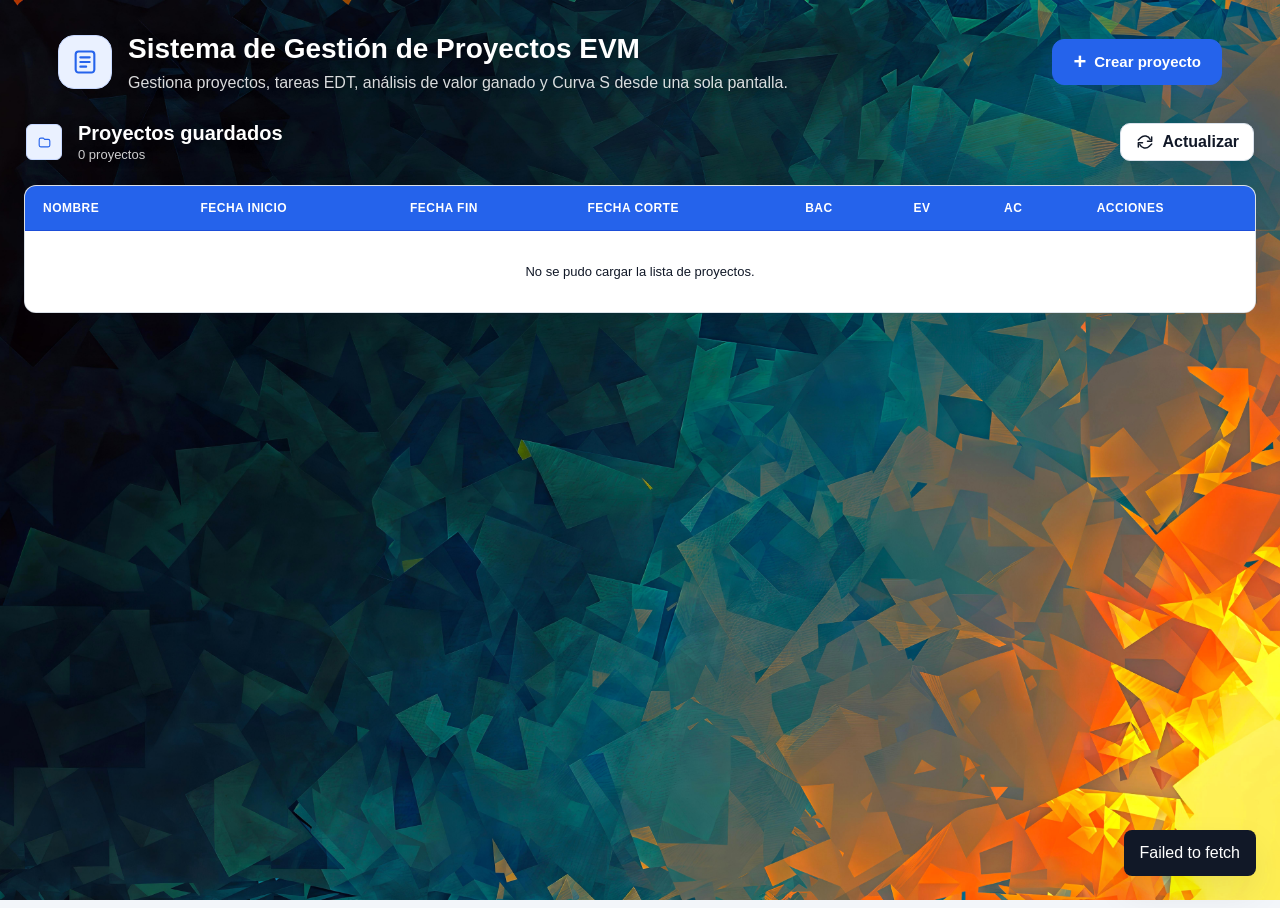
==== commit 3a032b82: "Reorganizar dashboard EVM y optimizar visualización de indicadores Se reorganizó la interfaz de Deta" ====
--- a/frontend/index.html
+++ b/frontend/index.html
@@ -3,7 +3,7 @@
 <head>
     <meta charset="UTF-8">
     <meta name="viewport" content="width=device-width, initial-scale=1.0">
-    <title>Sistema de Gestion de Proyectos EVM</title>
+    <title>Sistema de Gestión de Proyectos EVM</title>
     <link rel="stylesheet" href="styles.css">
 </head>
 <body class="index-page">
@@ -86,7 +86,7 @@
                     </span>
                     <div>
                         <h2 id="projectModalTitle">Crear proyecto</h2>
-                        <p id="projectModalSubtitle">Completa la informacion para registrar un nuevo proyecto.</p>
+                        <p id="projectModalSubtitle">Completa la información para registrar un nuevo proyecto.</p>
                     </div>
                 </div>
                 <button class="icon-button" data-close-modal="projectModal" aria-label="Cerrar">×</button>
@@ -103,7 +103,7 @@
                                 <path d="M8 8h8M8 12h8M8 16h5"></path>
                             </svg>
                         </span>
-                        <h3>Informacion general</h3>
+                        <h3>Información general</h3>
                     </div>
 
                     <div class="form-grid">
@@ -168,7 +168,7 @@
                     </table>
                 </div>
 
-                <div class="auto-summary" aria-label="Resumen automatico del proyecto">
+                <div class="auto-summary" aria-label="Resumen automático del proyecto">
                     <article class="auto-summary-item auto-summary-bac">
                         <span class="auto-summary-icon summary-icon" aria-hidden="true">
                             <img src="../Resources/bolsadinero.png" alt="">
@@ -184,9 +184,9 @@
                             <img src="../Resources/reloj.png" alt="">
                         </span>
                         <div>
-                            <span>Duracion total</span>
-                            <strong id="calculatedDuration">0 dias</strong>
-                            <small>Duracion estimada</small>
+                            <span>Duración total</span>
+                            <strong id="calculatedDuration">0 días</strong>
+                            <small>Duración estimada</small>
                         </div>
                     </article>
                     <article class="auto-summary-item auto-summary-end">
--- a/frontend/styles.css
+++ b/frontend/styles.css
@@ -47,7 +47,8 @@
 
 button,
 input,
-select {
+select,
+textarea {
     font: inherit;
 }
 
@@ -456,6 +457,174 @@
     border-color: #fca5a5;
 }
 
+.index-page {
+    background-color: #020617;
+    color: #e5e7eb;
+}
+
+.index-page::before {
+    background:
+        linear-gradient(180deg, rgba(2, 6, 23, 0.74), rgba(2, 8, 23, 0.84)),
+        rgba(2, 6, 23, 0.68);
+}
+
+.index-page .page-header {
+    padding-top: 24px;
+    padding-bottom: 18px;
+}
+
+.index-page .app-icon {
+    background: linear-gradient(135deg, #1d4ed8, #5b21b6);
+    box-shadow: 0 10px 22px rgba(59, 130, 246, 0.18);
+}
+
+.index-page .page-header h1,
+.index-page .toolbar.dashboard-card h2 {
+    color: #f8fafc;
+    text-shadow: 0 2px 14px rgba(0, 0, 0, 0.46);
+}
+
+.index-page .page-header p,
+.index-page .toolbar #projectCount {
+    color: rgba(203, 213, 225, 0.86);
+    text-shadow: 0 2px 12px rgba(0, 0, 0, 0.38);
+}
+
+.index-page .toolbar.dashboard-card .section-icon {
+    background: rgba(37, 99, 235, 0.18);
+    border: 1px solid rgba(96, 165, 250, 0.24);
+    color: #bfdbfe;
+}
+
+.index-page .create-project-button {
+    border-color: rgba(96, 165, 250, 0.22);
+    background: linear-gradient(135deg, #1d4ed8, #6d28d9);
+    color: #ffffff;
+    box-shadow: 0 12px 24px rgba(59, 130, 246, 0.18);
+}
+
+.index-page .create-project-button:hover {
+    background: linear-gradient(135deg, #1e40af, #5b21b6);
+    box-shadow: 0 14px 26px rgba(59, 130, 246, 0.22);
+}
+
+.index-page .refresh-button {
+    border-color: rgba(96, 165, 250, 0.22);
+    background: rgba(8, 18, 35, 0.64);
+    color: #dbeafe;
+    box-shadow: inset 0 1px 0 rgba(255, 255, 255, 0.04), 0 10px 24px rgba(0, 0, 0, 0.18);
+}
+
+.index-page .refresh-button:hover {
+    border-color: rgba(96, 165, 250, 0.34);
+    background: rgba(15, 30, 55, 0.76);
+}
+
+.index-page .table-panel.projects-card {
+    background: rgba(8, 18, 35, 0.82);
+    border: 1px solid rgba(56, 118, 255, 0.25);
+    border-radius: 12px;
+    box-shadow: 0 22px 54px rgba(0, 0, 0, 0.34), inset 0 1px 0 rgba(255, 255, 255, 0.035);
+    backdrop-filter: blur(8px);
+}
+
+.index-page .project-table th,
+.index-page .project-table td {
+    border-bottom-color: rgba(96, 165, 250, 0.14);
+}
+
+.index-page .project-table th {
+    background: linear-gradient(135deg, rgba(30, 64, 175, 0.62), rgba(76, 29, 149, 0.54));
+    border-bottom: 1px solid rgba(96, 165, 250, 0.22);
+    color: rgba(226, 232, 240, 0.94);
+}
+
+.index-page .project-table td {
+    color: rgba(203, 213, 225, 0.9);
+}
+
+.index-page .project-table tbody tr {
+    background: rgba(8, 18, 35, 0.3);
+}
+
+.index-page .project-table tbody tr:nth-child(even) {
+    background: rgba(15, 30, 55, 0.28);
+}
+
+.index-page .project-table tbody tr:hover {
+    background: rgba(37, 99, 235, 0.13);
+}
+
+.index-page .project-name {
+    color: #f3f4f6;
+    font-weight: 700;
+}
+
+.index-page .date-value,
+.index-page .metric-value {
+    color: rgba(203, 213, 225, 0.9);
+}
+
+.index-page .date-value svg {
+    color: #93c5fd;
+}
+
+.index-page .metric-dot {
+    box-shadow: 0 0 0 3px rgba(22, 163, 74, 0.08);
+}
+
+.index-page .metric-ac .metric-dot {
+    box-shadow: 0 0 0 3px rgba(139, 92, 246, 0.1);
+}
+
+.index-page .metric-bac .metric-dot {
+    box-shadow: 0 0 0 3px rgba(245, 158, 11, 0.1);
+}
+
+.index-page .projects-card .action-button {
+    border-color: rgba(148, 163, 184, 0.18);
+    background: rgba(15, 30, 55, 0.62);
+    color: #dbeafe;
+    box-shadow: none;
+}
+
+.index-page .projects-card .view-action {
+    border-color: rgba(96, 165, 250, 0.34);
+    background: rgba(37, 99, 235, 0.18);
+    color: #bfdbfe;
+}
+
+.index-page .projects-card .view-action:hover {
+    border-color: rgba(147, 197, 253, 0.5);
+    background: rgba(37, 99, 235, 0.28);
+}
+
+.index-page .projects-card .edit-action {
+    border-color: rgba(148, 163, 184, 0.26);
+    background: rgba(30, 41, 59, 0.58);
+    color: #cbd5e1;
+}
+
+.index-page .projects-card .edit-action:hover {
+    border-color: rgba(148, 163, 184, 0.42);
+    background: rgba(51, 65, 85, 0.68);
+}
+
+.index-page .projects-card .delete-action {
+    border-color: rgba(248, 113, 113, 0.32);
+    background: rgba(127, 29, 29, 0.24);
+    color: #fecaca;
+}
+
+.index-page .projects-card .delete-action:hover {
+    border-color: rgba(248, 113, 113, 0.48);
+    background: rgba(153, 27, 27, 0.34);
+}
+
+.index-page .projects-card .empty-state {
+    color: rgba(203, 213, 225, 0.78);
+}
+
 .icon-button {
     width: 36px;
     height: 36px;
@@ -530,7 +699,8 @@
 }
 
 input,
-select {
+select,
+textarea {
     width: 100%;
     min-height: 40px;
     border: 1px solid var(--line);
@@ -541,7 +711,8 @@
 }
 
 input:focus,
-select:focus {
+select:focus,
+textarea:focus {
     outline: 3px solid rgba(37, 99, 235, 0.16);
     border-color: var(--primary);
 }
@@ -653,9 +824,9 @@
 .project-modal {
     padding: 18px;
     background:
-        radial-gradient(circle at 20% 0%, rgba(37, 99, 235, 0.28), transparent 34%),
-        radial-gradient(circle at 85% 12%, rgba(124, 58, 237, 0.22), transparent 30%),
-        rgba(2, 6, 23, 0.72);
+        radial-gradient(circle at 20% 0%, rgba(37, 99, 235, 0.2), transparent 34%),
+        radial-gradient(circle at 85% 12%, rgba(124, 58, 237, 0.16), transparent 30%),
+        rgba(2, 6, 23, 0.76);
     backdrop-filter: blur(6px);
 }
 
@@ -663,14 +834,14 @@
     width: min(1180px, 100%);
     max-height: min(92vh, 880px);
     padding: 24px;
-    border: 1px solid rgba(96, 165, 250, 0.22);
+    border: 1px solid rgba(96, 165, 250, 0.16);
     border-radius: 8px;
     background:
-        linear-gradient(145deg, rgba(10, 20, 42, 0.98), rgba(8, 13, 31, 0.98) 52%, rgba(13, 20, 46, 0.98)),
+        linear-gradient(145deg, rgba(8, 17, 35, 0.98), rgba(7, 12, 28, 0.98) 52%, rgba(11, 17, 39, 0.98)),
         #08111f;
-    box-shadow: 0 28px 80px rgba(0, 0, 0, 0.46), inset 0 1px 0 rgba(255, 255, 255, 0.05);
+    box-shadow: 0 22px 58px rgba(0, 0, 0, 0.4), inset 0 1px 0 rgba(255, 255, 255, 0.035);
     color: #e5edf9;
-    scrollbar-color: rgba(96, 165, 250, 0.44) rgba(15, 23, 42, 0.8);
+    scrollbar-color: rgba(96, 165, 250, 0.34) rgba(15, 23, 42, 0.8);
 }
 
 .project-modal-header {
@@ -714,9 +885,9 @@
     width: 46px;
     height: 46px;
     border-radius: 10px;
-    background: linear-gradient(135deg, #6d28d9, #2563eb);
+    background: linear-gradient(135deg, #5b21b6, #1d4ed8);
     color: #ffffff;
-    box-shadow: 0 14px 28px rgba(79, 70, 229, 0.28);
+    box-shadow: 0 10px 20px rgba(79, 70, 229, 0.2);
 }
 
 .project-modal-icon svg,
@@ -758,10 +929,10 @@
 }
 
 .modal-section {
-    border: 1px solid rgba(96, 165, 250, 0.17);
+    border: 1px solid rgba(96, 165, 250, 0.13);
     border-radius: 8px;
-    background: linear-gradient(180deg, rgba(15, 23, 42, 0.72), rgba(15, 23, 42, 0.42));
-    box-shadow: inset 0 1px 0 rgba(255, 255, 255, 0.035);
+    background: linear-gradient(180deg, rgba(15, 23, 42, 0.62), rgba(15, 23, 42, 0.36));
+    box-shadow: inset 0 1px 0 rgba(255, 255, 255, 0.025);
     padding: 16px;
 }
 
@@ -783,7 +954,7 @@
     width: 28px;
     height: 28px;
     border-radius: 7px;
-    background: linear-gradient(135deg, rgba(37, 99, 235, 0.84), rgba(109, 40, 217, 0.84));
+    background: linear-gradient(135deg, rgba(37, 99, 235, 0.62), rgba(109, 40, 217, 0.62));
     color: #dbeafe;
 }
 
@@ -799,24 +970,44 @@
 }
 
 .project-modal input,
-.project-modal select {
+.project-modal select,
+.project-modal textarea {
     min-height: 42px;
-    border: 1px solid rgba(96, 165, 250, 0.24);
+    border: 1px solid rgba(96, 165, 250, 0.18);
     border-radius: 7px;
-    background: rgba(15, 23, 42, 0.72);
-    color: #f8fafc;
-    box-shadow: inset 0 1px 0 rgba(255, 255, 255, 0.035);
-}
-
-.project-modal input::placeholder {
-    color: rgba(203, 213, 225, 0.64);
+    background: rgba(15, 23, 42, 0.66);
+    color: #e5e7eb;
+    font-weight: 400;
+    box-shadow: inset 0 1px 0 rgba(255, 255, 255, 0.025);
+}
+
+.project-modal select option {
+    color: #e5e7eb;
+    background: #0f172a;
+    font-weight: 400;
+}
+
+.project-modal input::placeholder,
+.project-modal textarea::placeholder {
+    color: rgba(203, 213, 225, 0.5);
+    font-weight: 400;
+}
+
+.project-modal input:-webkit-autofill,
+.project-modal select:-webkit-autofill,
+.project-modal textarea:-webkit-autofill {
+    -webkit-text-fill-color: #e5e7eb;
+    caret-color: #e5e7eb;
+    font-weight: 400;
+    box-shadow: 0 0 0 1000px rgba(15, 23, 42, 0.96) inset;
 }
 
 .project-modal input:focus,
-.project-modal select:focus {
-    border-color: rgba(34, 211, 238, 0.72);
-    outline: 3px solid rgba(59, 130, 246, 0.22);
-    box-shadow: 0 0 0 1px rgba(124, 58, 237, 0.28), 0 0 18px rgba(34, 211, 238, 0.12);
+.project-modal select:focus,
+.project-modal textarea:focus {
+    border-color: rgba(34, 211, 238, 0.5);
+    outline: 3px solid rgba(59, 130, 246, 0.16);
+    box-shadow: 0 0 0 1px rgba(124, 58, 237, 0.18), 0 0 12px rgba(34, 211, 238, 0.08);
 }
 
 .project-modal .tasks-header {
@@ -831,31 +1022,31 @@
 }
 
 .project-modal .secondary-button {
-    border-color: rgba(148, 163, 184, 0.22);
-    background: rgba(30, 41, 59, 0.86);
-    color: #e2e8f0;
+    border-color: rgba(148, 163, 184, 0.16);
+    background: rgba(30, 41, 59, 0.68);
+    color: #cbd5e1;
     box-shadow: none;
 }
 
 .project-modal .secondary-button:hover {
-    border-color: rgba(96, 165, 250, 0.42);
-    background: rgba(51, 65, 85, 0.9);
+    border-color: rgba(96, 165, 250, 0.3);
+    background: rgba(51, 65, 85, 0.72);
 }
 
 .project-modal .primary-button {
-    background: linear-gradient(135deg, #2563eb, #7c3aed);
+    background: linear-gradient(135deg, #1d4ed8, #6d28d9);
     color: #ffffff;
-    box-shadow: 0 16px 28px rgba(59, 130, 246, 0.22);
+    box-shadow: 0 12px 22px rgba(59, 130, 246, 0.16);
 }
 
 .project-modal .primary-button:hover {
-    background: linear-gradient(135deg, #1d4ed8, #6d28d9);
+    background: linear-gradient(135deg, #1e40af, #5b21b6);
 }
 
 .project-modal .edt-table-wrapper {
-    border-color: rgba(100, 116, 139, 0.22);
+    border-color: rgba(100, 116, 139, 0.17);
     border-radius: 8px;
-    background: rgba(2, 6, 23, 0.28);
+    background: rgba(2, 6, 23, 0.24);
 }
 
 .project-modal .edt-table {
@@ -864,8 +1055,8 @@
 
 .project-modal .edt-table th {
     padding: 9px 10px;
-    border-bottom: 1px solid rgba(100, 116, 139, 0.24);
-    background: linear-gradient(135deg, rgba(29, 78, 216, 0.46), rgba(76, 29, 149, 0.42));
+    border-bottom: 1px solid rgba(100, 116, 139, 0.18);
+    background: linear-gradient(135deg, rgba(29, 78, 216, 0.34), rgba(76, 29, 149, 0.3));
     color: rgba(226, 232, 240, 0.86);
     font-size: 10.5px;
     letter-spacing: 0;
@@ -917,10 +1108,10 @@
     height: 30px;
     min-height: 30px;
     padding: 0;
-    border: 1px solid rgba(59, 130, 246, 0.32);
+    border: 1px solid rgba(59, 130, 246, 0.24);
     border-radius: 7px;
-    background: rgba(14, 165, 233, 0.11);
-    color: #38bdf8;
+    background: rgba(14, 165, 233, 0.08);
+    color: #7dd3fc;
     box-shadow: none;
     cursor: pointer;
     font-size: 0;
@@ -941,9 +1132,9 @@
 }
 
 .project-modal .action-btn.btn-delete {
-    border-color: rgba(248, 113, 113, 0.42);
-    background: rgba(127, 29, 29, 0.28);
-    color: #fda4af;
+    border-color: rgba(248, 113, 113, 0.3);
+    background: rgba(127, 29, 29, 0.2);
+    color: #fecdd3;
 }
 
 .table-icon-button,
@@ -956,11 +1147,11 @@
     width: 30px;
     height: 30px;
     min-height: 30px;
-    border: 1px solid rgba(59, 130, 246, 0.32);
+    border: 1px solid rgba(59, 130, 246, 0.24);
     border-radius: 7px;
     padding: 0;
-    background: rgba(14, 165, 233, 0.11);
-    color: #38bdf8;
+    background: rgba(14, 165, 233, 0.08);
+    color: #7dd3fc;
     box-shadow: none;
     font-size: 0;
 }
@@ -985,9 +1176,9 @@
 
 .project-modal .edt-table .danger-button,
 .project-modal .table-icon-button.danger-button {
-    border-color: rgba(248, 113, 113, 0.42);
-    background: rgba(127, 29, 29, 0.28);
-    color: #fda4af;
+    border-color: rgba(248, 113, 113, 0.3);
+    background: rgba(127, 29, 29, 0.2);
+    color: #fecdd3;
 }
 
 .project-modal .table-icon-button.danger-button svg {
@@ -1024,15 +1215,15 @@
 }
 
 .project-modal .edt-table .action-btn.btn-delete {
+    border-color: rgba(248, 113, 113, 0.3);
+    background: rgba(14, 165, 233, 0.08);
+    color: #7dd3fc;
+}
+
+.project-modal .edt-table .action-btn.btn-delete:hover {
     border-color: rgba(248, 113, 113, 0.42);
-    background: rgba(14, 165, 233, 0.11);
-    color: #38bdf8;
-}
-
-.project-modal .edt-table .action-btn.btn-delete:hover {
-    border-color: rgba(248, 113, 113, 0.58);
-    background: rgba(14, 165, 233, 0.11);
-    color: #38bdf8;
+    background: rgba(14, 165, 233, 0.08);
+    color: #7dd3fc;
 }
 
 .project-modal .edt-table .action-btn img {
@@ -1044,8 +1235,8 @@
 
 .project-modal .edt-table .danger-button:hover,
 .project-modal .table-icon-button.danger-button:hover {
-    border-color: rgba(248, 113, 113, 0.58);
-    background: rgba(153, 27, 27, 0.38);
+    border-color: rgba(248, 113, 113, 0.42);
+    background: rgba(153, 27, 27, 0.28);
     color: #fecdd3;
 }
 
@@ -1061,8 +1252,8 @@
     min-height: 82px;
     border-radius: 8px;
     padding: 14px 16px;
-    border-color: rgba(96, 165, 250, 0.18);
-    background: linear-gradient(135deg, rgba(29, 78, 216, 0.34), rgba(15, 23, 42, 0.56));
+    border-color: rgba(96, 165, 250, 0.13);
+    background: linear-gradient(135deg, rgba(29, 78, 216, 0.24), rgba(15, 23, 42, 0.48));
     overflow: hidden;
 }
 
@@ -1074,7 +1265,7 @@
 
 .project-modal .auto-summary-item strong {
     margin-top: 4px;
-    color: #ffffff;
+    color: #f3f4f6;
     font-size: 17px;
 }
 
@@ -1119,7 +1310,7 @@
     position: static;
     transform: none;
     filter: brightness(0) invert(1);
-    opacity: 0.9;
+    opacity: 0.78;
 }
 
 .summary-icon img[src$="bolsadinero.png"],
@@ -1140,7 +1331,7 @@
 }
 
 .auto-summary-duration {
-    background: linear-gradient(135deg, rgba(8, 145, 178, 0.34), rgba(15, 23, 42, 0.56)) !important;
+    background: linear-gradient(135deg, rgba(8, 145, 178, 0.24), rgba(15, 23, 42, 0.48)) !important;
 }
 
 .auto-summary-duration .auto-summary-icon {
@@ -1148,7 +1339,7 @@
 }
 
 .auto-summary-end {
-    background: linear-gradient(135deg, rgba(180, 83, 9, 0.34), rgba(15, 23, 42, 0.56)) !important;
+    background: linear-gradient(135deg, rgba(180, 83, 9, 0.24), rgba(15, 23, 42, 0.48)) !important;
 }
 
 .auto-summary-end .auto-summary-icon {
@@ -1441,6 +1632,18 @@
     max-height: 300px;
 }
 
+.evolution-chart {
+    height: 260px;
+    min-height: 260px;
+    max-height: 260px;
+}
+
+.cost-distribution-chart {
+    height: 260px;
+    min-height: 260px;
+    max-height: 260px;
+}
+
 .chart-wrapper canvas {
     display: block;
     width: 100% !important;
@@ -1497,6 +1700,18 @@
 }
 .legend-dot.cutoff {
     background: #dc2626;
+}
+
+.legend-dot.spi {
+    background: #2563eb;
+}
+
+.legend-dot.cpi {
+    background: #16a34a;
+}
+
+.legend-dot.reference {
+    background: #f59e0b;
 }
 
 .summary-status-grid {
@@ -1836,7 +2051,7 @@
     color: #374151;
 }
 
-/* Estilos para el redise�o de indicadores EVM */
+/* Estilos para el rediseño de indicadores EVM */
 .evm-indicators-container {
     display: grid;
     gap: 16px;
@@ -3122,3 +3337,837 @@
     background: rgba(127, 29, 29, 0.46) !important;
     color: rgba(254, 226, 226, 0.94);
 }
+
+/* Tema claro profesional para capturas de informe */
+:root {
+    --bg: #f3f6fa;
+    --panel: #ffffff;
+    --text: #111827;
+    --muted: #5b677a;
+    --line: #d8e0ea;
+    --primary: #2563eb;
+    --primary-dark: #1d4ed8;
+    --primary-soft: #eaf1ff;
+    --danger: #dc2626;
+    --danger-dark: #b91c1c;
+    --danger-soft: #fee2e2;
+    --surface: #f5f7fb;
+    --shadow: 0 16px 36px rgba(15, 23, 42, 0.08);
+    --soft-shadow: 0 8px 22px rgba(15, 23, 42, 0.06);
+}
+
+body,
+.index-page,
+.detail-page {
+    background-color: #f3f6fa !important;
+    color: #111827;
+}
+
+body {
+    position: relative;
+    background-image: url("../Resources/fondo2.jpg") !important;
+    background-size: cover !important;
+    background-position: center !important;
+    background-attachment: fixed !important;
+    background-repeat: no-repeat !important;
+}
+
+.index-page,
+.detail-page {
+    background-image: url("../Resources/fondo2.jpg") !important;
+    background-size: cover !important;
+    background-position: center !important;
+    background-repeat: no-repeat !important;
+    background-attachment: fixed !important;
+}
+
+body::before {
+    content: "";
+    display: block;
+    position: fixed;
+    inset: 0;
+    z-index: 0;
+    pointer-events: none;
+    background: rgba(0, 0, 0, 0.18);
+}
+
+.index-page::before,
+.detail-page::before {
+    display: none !important;
+}
+
+.index-page .page-header,
+.index-page main,
+.detail-hero,
+.detail-main {
+    position: relative;
+    z-index: 1;
+}
+
+.page-header,
+.dashboard-card,
+.table-panel,
+.modal-content,
+.detail-card,
+.detail-item,
+.indicator-card,
+.summary-status-card,
+.summary-recommendations-panel,
+.ai-report-section,
+.ai-visual-heading,
+.ai-visual-card,
+.chart-wrapper,
+.summary-view-control,
+.hero-cutoff-control,
+.ai-block,
+.evm-card,
+.evm-subcard {
+    border: 1px solid #d8e0ea !important;
+    background: #ffffff !important;
+    box-shadow: 0 10px 28px rgba(15, 23, 42, 0.07) !important;
+    backdrop-filter: none !important;
+}
+
+.index-page .page-header,
+.toolbar.dashboard-card,
+.detail-hero {
+    background: transparent !important;
+    border: 0 !important;
+    box-shadow: none !important;
+    backdrop-filter: none !important;
+}
+
+.index-page .page-header,
+.toolbar.dashboard-card {
+    border: 0 !important;
+    border-radius: 0 !important;
+}
+
+.index-page main,
+.detail-main {
+    background: transparent !important;
+}
+
+.page-header h1,
+.index-page .page-header h1,
+.toolbar h2,
+.index-page .toolbar.dashboard-card h2,
+.detail-hero h1,
+.detail-section-header h2,
+.detail-section h3,
+.summary-title-group h2,
+.summary-subtitle,
+.ai-report-section h3,
+.ai-report-section h4 {
+    color: #111827 !important;
+    text-shadow: none !important;
+}
+
+.page-header p,
+.index-page .page-header p,
+.toolbar #projectCount,
+.index-page .toolbar #projectCount,
+.detail-hero p,
+.evm-legend,
+.indicator-title-row .evm-legend,
+.summary-title-group p,
+.detail-item span:not(.detail-item-icon),
+.detail-item small,
+.indicator-card span:not(.indicator-icon),
+.summary-status-card span:not(.summary-status-icon),
+.summary-status-card small,
+.summary-text,
+.summary-recommendations li,
+.ai-report-section p,
+.ai-report-list li,
+.ai-visual-heading span,
+.ai-visual-card span:not(.ai-visual-card-icon) {
+    color: #5b677a !important;
+    text-shadow: none !important;
+}
+
+.detail-item strong,
+.indicator-card strong,
+.summary-status-card strong,
+.ai-visual-heading strong,
+.ai-visual-card strong {
+    color: #111827 !important;
+}
+
+.app-icon,
+.project-modal-icon,
+.section-icon,
+.modal-section-icon,
+.summary-ai-title-icon,
+.summary-view-icon,
+.hero-cutoff-icon,
+.ai-visual-card-icon,
+.summary-status-icon {
+    background: #eaf1ff !important;
+    border: 1px solid #c7d8ff !important;
+    color: #2563eb !important;
+    box-shadow: none !important;
+}
+
+.app-icon svg,
+.section-icon svg,
+.project-modal-icon svg,
+.modal-section-icon svg {
+    color: #2563eb !important;
+}
+
+.summary-ai-title-icon::before,
+.summary-ai-title-icon::after {
+    background: #2563eb !important;
+}
+
+.summary-view-icon::before,
+.hero-cutoff-icon::before {
+    border-color: #2563eb !important;
+}
+
+.primary-button,
+.index-page .create-project-button,
+.project-modal .primary-button,
+.detail-back-button,
+.ai-toggle-button {
+    border-color: #2563eb !important;
+    background: #2563eb !important;
+    color: #ffffff !important;
+    box-shadow: 0 8px 18px rgba(37, 99, 235, 0.16) !important;
+}
+
+.primary-button:hover,
+.index-page .create-project-button:hover,
+.project-modal .primary-button:hover,
+.detail-back-button:hover,
+.ai-toggle-button:hover {
+    background: #1d4ed8 !important;
+    border-color: #1d4ed8 !important;
+}
+
+.secondary-button,
+.index-page .refresh-button,
+.project-modal .secondary-button,
+.action-button {
+    border-color: #d8e0ea !important;
+    background: #ffffff !important;
+    color: #111827 !important;
+    box-shadow: 0 4px 12px rgba(15, 23, 42, 0.05) !important;
+}
+
+.secondary-button:hover,
+.index-page .refresh-button:hover,
+.project-modal .secondary-button:hover,
+.action-button:hover {
+    background: #f5f7fb !important;
+    border-color: #b9c6d8 !important;
+}
+
+.danger-button,
+.delete-action,
+.project-modal .edt-table .danger-button,
+.project-modal .table-icon-button.danger-button {
+    border-color: #fecaca !important;
+    background: #fee2e2 !important;
+    color: #b91c1c !important;
+    box-shadow: none !important;
+}
+
+.danger-button:hover,
+.delete-action:hover,
+.project-modal .edt-table .danger-button:hover,
+.project-modal .table-icon-button.danger-button:hover {
+    background: #fecaca !important;
+    border-color: #fca5a5 !important;
+}
+
+.icon-button,
+.project-modal-header .icon-button,
+.table-icon-button,
+.project-modal .action-btn,
+.project-modal .edt-table .action-btn,
+.project-modal .edt-table [data-action="move-up"],
+.project-modal .edt-table [data-action="move-down"] {
+    border-color: #d8e0ea !important;
+    background: #ffffff !important;
+    color: #2563eb !important;
+    box-shadow: none !important;
+}
+
+.icon-button:hover,
+.project-modal-header .icon-button:hover,
+.table-icon-button:hover,
+.project-modal .action-btn:hover,
+.project-modal .edt-table .action-btn:hover,
+.project-modal .edt-table [data-action="move-up"]:hover,
+.project-modal .edt-table [data-action="move-down"]:hover {
+    border-color: #bfdbfe !important;
+    background: #eaf1ff !important;
+    color: #1d4ed8 !important;
+}
+
+.project-modal .action-btn.btn-delete,
+.project-modal .edt-table .action-btn.btn-delete {
+    border-color: #fecaca !important;
+    background: #fee2e2 !important;
+    color: #b91c1c !important;
+}
+
+.project-modal .action-btn.btn-delete:hover,
+.project-modal .edt-table .action-btn.btn-delete:hover {
+    border-color: #fca5a5 !important;
+    background: #fecaca !important;
+    color: #991b1b !important;
+}
+
+.view-action,
+.index-page .projects-card .view-action {
+    border-color: #bfdbfe !important;
+    background: #eaf1ff !important;
+    color: #1d4ed8 !important;
+}
+
+.edit-action,
+.index-page .projects-card .edit-action {
+    border-color: #d8e0ea !important;
+    background: #f5f7fb !important;
+    color: #334155 !important;
+}
+
+input,
+select,
+textarea,
+.project-modal input,
+.project-modal select,
+.project-modal textarea,
+.summary-view-control select,
+.hero-cutoff-control select,
+.indicator-controls select {
+    border: 1px solid #d8e0ea !important;
+    background: #ffffff !important;
+    color: #111827 !important;
+    font-weight: 400 !important;
+    box-shadow: none !important;
+}
+
+input::placeholder,
+textarea::placeholder,
+.project-modal input::placeholder,
+.project-modal textarea::placeholder {
+    color: #7b8798 !important;
+    font-weight: 400 !important;
+}
+
+input:focus,
+select:focus,
+textarea:focus,
+.project-modal input:focus,
+.project-modal select:focus,
+.project-modal textarea:focus {
+    border-color: #2563eb !important;
+    outline: 3px solid rgba(37, 99, 235, 0.14) !important;
+    box-shadow: none !important;
+}
+
+.project-modal input:-webkit-autofill,
+.project-modal select:-webkit-autofill,
+.project-modal textarea:-webkit-autofill {
+    -webkit-text-fill-color: #111827 !important;
+    caret-color: #111827 !important;
+    box-shadow: 0 0 0 1000px #ffffff inset !important;
+}
+
+label,
+.project-modal label,
+.summary-view-control label,
+.hero-cutoff-control label,
+.indicator-controls label {
+    color: #334155 !important;
+}
+
+.project-modal {
+    background: rgba(17, 24, 39, 0.28) !important;
+    backdrop-filter: blur(4px);
+}
+
+.project-modal-content {
+    border-color: #d8e0ea !important;
+    background: #ffffff !important;
+    color: #111827 !important;
+    scrollbar-color: #b9c6d8 #f5f7fb;
+}
+
+.project-modal-title-group h2,
+.modal-section-title h3 {
+    color: #111827 !important;
+}
+
+.project-modal-title-group p,
+.project-modal .auto-summary-item span:not(.auto-summary-icon),
+.project-modal .auto-summary-item small {
+    color: #5b677a !important;
+}
+
+.modal-section,
+.project-modal .auto-summary-item,
+.auto-summary-duration,
+.auto-summary-end {
+    border: 1px solid #d8e0ea !important;
+    background: #ffffff !important;
+    box-shadow: 0 6px 16px rgba(15, 23, 42, 0.05) !important;
+}
+
+.project-modal .auto-summary-item strong {
+    color: #111827 !important;
+}
+
+.auto-summary-icon img,
+.summary-icon img,
+.action-icon img,
+.delete-icon img,
+.project-modal .table-icon-button.delete-icon img {
+    filter: none !important;
+    opacity: 0.9 !important;
+}
+
+.table-panel.projects-card,
+.index-page .table-panel.projects-card,
+.readonly-table-wrapper,
+.edt-table-wrapper,
+.project-modal .edt-table-wrapper,
+.detail-section .readonly-table-wrapper {
+    border: 1px solid #d8e0ea !important;
+    background: #ffffff !important;
+    box-shadow: 0 10px 28px rgba(15, 23, 42, 0.06) !important;
+}
+
+table,
+.project-table,
+.edt-table,
+.readonly-table {
+    background: #ffffff !important;
+}
+
+th,
+.index-page .project-table th,
+.project-modal .edt-table th,
+.readonly-table th,
+.detail-section .readonly-table th {
+    background: #2563eb !important;
+    border-color: #1d4ed8 !important;
+    color: #ffffff !important;
+}
+
+td,
+.index-page .project-table td,
+.project-modal .edt-table td,
+.readonly-table td,
+.detail-section .readonly-table td {
+    border-color: #d8e0ea !important;
+    color: #111827 !important;
+}
+
+tbody tr,
+.index-page .project-table tbody tr,
+.project-modal .edt-table tbody tr {
+    background: #ffffff !important;
+}
+
+tbody tr:nth-child(even),
+.index-page .project-table tbody tr:nth-child(even),
+.project-modal .edt-table tbody tr:nth-child(even),
+.readonly-table tbody tr:nth-child(even) {
+    background: #f8fafc !important;
+}
+
+tbody tr:hover,
+.index-page .project-table tbody tr:hover,
+.project-modal .edt-table tbody tr:hover,
+.readonly-table tbody tr:hover {
+    background: #eaf1ff !important;
+}
+
+.project-name,
+.index-page .project-name,
+.date-value,
+.metric-value,
+.index-page .date-value,
+.index-page .metric-value {
+    color: #111827 !important;
+}
+
+.date-value svg,
+.index-page .date-value svg {
+    color: #2563eb !important;
+}
+
+.metric-dot,
+.indicator-dot {
+    box-shadow: none !important;
+}
+
+.metric-ev .metric-dot,
+.legend-dot.ev {
+    background: #16a34a !important;
+}
+
+.metric-bac .metric-dot {
+    background: #f59e0b !important;
+}
+
+.metric-ac .metric-dot,
+.legend-dot.ac {
+    background: #8b5cf6 !important;
+}
+
+.legend-dot.pv {
+    background: #2563eb !important;
+}
+
+.legend-dot.cutoff {
+    background: #dc2626 !important;
+}
+
+.legend-dot.spi {
+    background: #2563eb !important;
+}
+
+.legend-dot.cpi {
+    background: #16a34a !important;
+}
+
+.legend-dot.reference {
+    background: #f59e0b !important;
+}
+
+.chart-card,
+.evm-indicators-card {
+    background: #ffffff !important;
+}
+
+.chart-wrapper,
+.compact-chart {
+    background: #ffffff !important;
+}
+
+.chart-bac-value {
+    border-color: #fed7aa !important;
+    background: #fff7ed !important;
+    color: #9a3412 !important;
+    box-shadow: none !important;
+}
+
+.chart-legend-row {
+    color: #5b677a !important;
+}
+
+.detail-time,
+.detail-manager,
+.detail-assistant,
+.detail-date,
+.detail-ev,
+.detail-ac,
+.detail-bac {
+    border-color: #d8e0ea !important;
+    background: #ffffff !important;
+    box-shadow: 0 6px 16px rgba(15, 23, 42, 0.05) !important;
+}
+
+.detail-item-icon {
+    color: #ffffff !important;
+    box-shadow: none !important;
+}
+
+.detail-time .detail-item-icon { background: #0f766e !important; }
+.detail-manager .detail-item-icon { background: #2563eb !important; }
+.detail-assistant .detail-item-icon { background: #64748b !important; }
+.detail-date .detail-item-icon { background: #2563eb !important; }
+.detail-ev .detail-item-icon { background: #16a34a !important; }
+.detail-ac .detail-item-icon { background: #8b5cf6 !important; }
+.detail-bac .detail-item-icon { background: #f59e0b !important; }
+
+.indicator-card,
+.evm-indicators-card .indicator-card {
+    border-color: #d8e0ea !important;
+    background: #ffffff !important;
+    box-shadow: 0 6px 16px rgba(15, 23, 42, 0.05) !important;
+}
+
+.indicator-card.verde,
+.evm-indicators-card .indicator-card.verde,
+.summary-status-card.status-ok,
+.ai-visual-heading.status-ok,
+.ai-visual-card.status-ok,
+.summary-ai-section .summary-recommendations-panel.status-ok,
+.summary-ai-section #aiAnalysisPanel.status-ok .ai-report-section {
+    border-color: #bbf7d0 !important;
+    background: #dcfce7 !important;
+}
+
+.indicator-card.amarillo,
+.evm-indicators-card .indicator-card.amarillo,
+.summary-status-card.status-warning,
+.ai-visual-heading.status-warning,
+.ai-visual-card.status-warning,
+.summary-ai-section .summary-recommendations-panel.status-warning,
+.summary-ai-section #aiAnalysisPanel.status-warning .ai-report-section {
+    border-color: #fde68a !important;
+    background: #fef3c7 !important;
+}
+
+.indicator-card.rojo,
+.evm-indicators-card .indicator-card.rojo,
+.summary-status-card.status-risk,
+.ai-visual-heading.status-risk,
+.ai-visual-card.status-risk,
+.summary-ai-section .summary-recommendations-panel.status-risk,
+.summary-ai-section #aiAnalysisPanel.status-risk .ai-report-section {
+    border-color: #fecaca !important;
+    background: #fee2e2 !important;
+}
+
+.indicator-icon,
+.evm-indicators-card .indicator-icon,
+.summary-status-icon,
+.ai-visual-card-icon {
+    color: #ffffff !important;
+    box-shadow: none !important;
+}
+
+.indicator-card.verde .indicator-icon,
+.evm-indicators-card .indicator-card.verde .indicator-icon,
+.status-ok .summary-status-icon {
+    background: #16a34a !important;
+    border-color: #16a34a !important;
+}
+
+.indicator-card.amarillo .indicator-icon,
+.evm-indicators-card .indicator-card.amarillo .indicator-icon,
+.status-warning .summary-status-icon {
+    background: #f59e0b !important;
+    border-color: #f59e0b !important;
+}
+
+.indicator-card.rojo .indicator-icon,
+.evm-indicators-card .indicator-card.rojo .indicator-icon,
+.status-risk .summary-status-icon {
+    background: #dc2626 !important;
+    border-color: #dc2626 !important;
+}
+
+.indicator-desc,
+.evm-indicators-card .indicator-desc {
+    color: #5b677a !important;
+}
+
+.indicator-desc.verde,
+.evm-indicators-card .indicator-desc.verde {
+    color: #15803d !important;
+}
+
+.indicator-desc.amarillo,
+.evm-indicators-card .indicator-desc.amarillo {
+    color: #92400e !important;
+}
+
+.indicator-desc.rojo,
+.evm-indicators-card .indicator-desc.rojo {
+    color: #b91c1c !important;
+}
+
+.alert-message {
+    border: 1px solid #d8e0ea !important;
+    background: #f5f7fb !important;
+    color: #111827 !important;
+    box-shadow: none !important;
+}
+
+.alert-message.verde,
+.evm-indicators-card .alert-message.verde {
+    border-color: #bbf7d0 !important;
+    background: #dcfce7 !important;
+    color: #15803d !important;
+}
+
+.alert-message.rojo,
+.evm-indicators-card .alert-message.rojo {
+    border-color: #fecaca !important;
+    background: #fee2e2 !important;
+    color: #b91c1c !important;
+}
+
+.summary-view-control,
+.hero-cutoff-control {
+    background: #ffffff !important;
+}
+
+.summary-ai-section .summary-view-control label > span:not(.summary-view-icon) {
+    color: #334155 !important;
+}
+
+.summary-ai-section .summary-status-card,
+.summary-status-card,
+.summary-recommendations-panel,
+.summary-ai-section .summary-recommendations-panel,
+.summary-ai-section .ai-report-section,
+.ai-report-section,
+.ai-visual-heading,
+.ai-visual-card {
+    box-shadow: 0 6px 16px rgba(15, 23, 42, 0.05) !important;
+}
+
+.summary-ai-section #aiAnalysisPanel .ai-report-section h3 span {
+    background: #eaf1ff !important;
+    color: #2563eb !important;
+}
+
+.ai-visual-heading strong.status-ok { color: #15803d !important; }
+.ai-visual-heading strong.status-warning { color: #92400e !important; }
+.ai-visual-heading strong.status-risk { color: #b91c1c !important; }
+
+.toast {
+    background: #111827 !important;
+    color: #ffffff !important;
+}
+
+/* Fondo visible con glassmorphism ligero */
+.index-page .page-header {
+    background: transparent !important;
+    border: 0 !important;
+    box-shadow: none !important;
+    backdrop-filter: none !important;
+}
+
+.index-page .toolbar.dashboard-card {
+    background: transparent !important;
+    border: 0 !important;
+    box-shadow: none !important;
+    backdrop-filter: none !important;
+}
+
+.index-page .table-panel.projects-card {
+    background: rgba(255, 255, 255, 0.86) !important;
+    border: 1px solid rgba(216, 224, 234, 0.68) !important;
+    box-shadow: 0 14px 34px rgba(15, 23, 42, 0.08) !important;
+    backdrop-filter: blur(8px) !important;
+}
+
+.index-page .project-table {
+    background: rgba(255, 255, 255, 0.94) !important;
+}
+
+.index-page .project-table tbody tr {
+    background: rgba(255, 255, 255, 0.94) !important;
+}
+
+.index-page .project-table tbody tr:nth-child(even) {
+    background: rgba(248, 250, 252, 0.94) !important;
+}
+
+.index-page .project-table tbody tr:hover {
+    background: rgba(234, 241, 255, 0.96) !important;
+}
+
+.index-page .page-header h1,
+.index-page .toolbar.dashboard-card h2 {
+    color: #ffffff !important;
+    font-weight: 700 !important;
+    text-shadow: 0 2px 12px rgba(0, 0, 0, 0.45) !important;
+}
+
+.index-page .page-header p {
+    color: rgba(255, 255, 255, 0.85) !important;
+    text-shadow: 0 2px 10px rgba(0, 0, 0, 0.38) !important;
+}
+
+.index-page .toolbar #projectCount {
+    color: rgba(255, 255, 255, 0.8) !important;
+    text-shadow: 0 2px 10px rgba(0, 0, 0, 0.35) !important;
+}
+
+.detail-card,
+.project-modal-content {
+    background: rgba(255, 255, 255, 0.94) !important;
+    backdrop-filter: blur(8px) !important;
+}
+
+.detail-hero {
+    background: transparent !important;
+    border: 0 !important;
+    border-radius: 0 !important;
+    box-shadow: none !important;
+    backdrop-filter: none !important;
+    margin-top: 12px;
+    padding-left: 0;
+    padding-right: 0;
+}
+
+.detail-hero h1 {
+    color: #ffffff !important;
+    text-shadow: 0 2px 12px rgba(0, 0, 0, 0.45) !important;
+}
+
+.detail-hero p {
+    color: rgba(255, 255, 255, 0.85) !important;
+    text-shadow: 0 2px 10px rgba(0, 0, 0, 0.38) !important;
+}
+
+.detail-dashboard-grid {
+    grid-template-columns: minmax(0, 1fr) minmax(0, 1fr);
+    align-items: stretch;
+}
+
+.detail-dashboard-secondary-grid {
+    margin-top: 0;
+}
+
+.chart-card,
+.evolution-chart-card {
+    height: 360px;
+    min-height: 360px;
+}
+
+.chart-card .compact-chart,
+.evolution-chart {
+    height: 252px;
+    min-height: 252px;
+    max-height: 252px;
+}
+
+.cost-distribution-card {
+    min-height: 360px;
+}
+
+.cost-distribution-chart {
+    height: 270px;
+    min-height: 270px;
+    max-height: 270px;
+}
+
+.evm-indicators-card {
+    height: auto;
+    min-height: 360px;
+}
+
+@media (max-width: 1024px) {
+    .detail-dashboard-grid {
+        grid-template-columns: 1fr;
+    }
+
+    .chart-card,
+    .evolution-chart-card,
+    .cost-distribution-card,
+    .evm-indicators-card {
+        height: auto;
+        min-height: 0;
+    }
+
+    .chart-card .compact-chart,
+    .evolution-chart,
+    .cost-distribution-chart {
+        height: 260px;
+        min-height: 260px;
+        max-height: 260px;
+    }
+}
